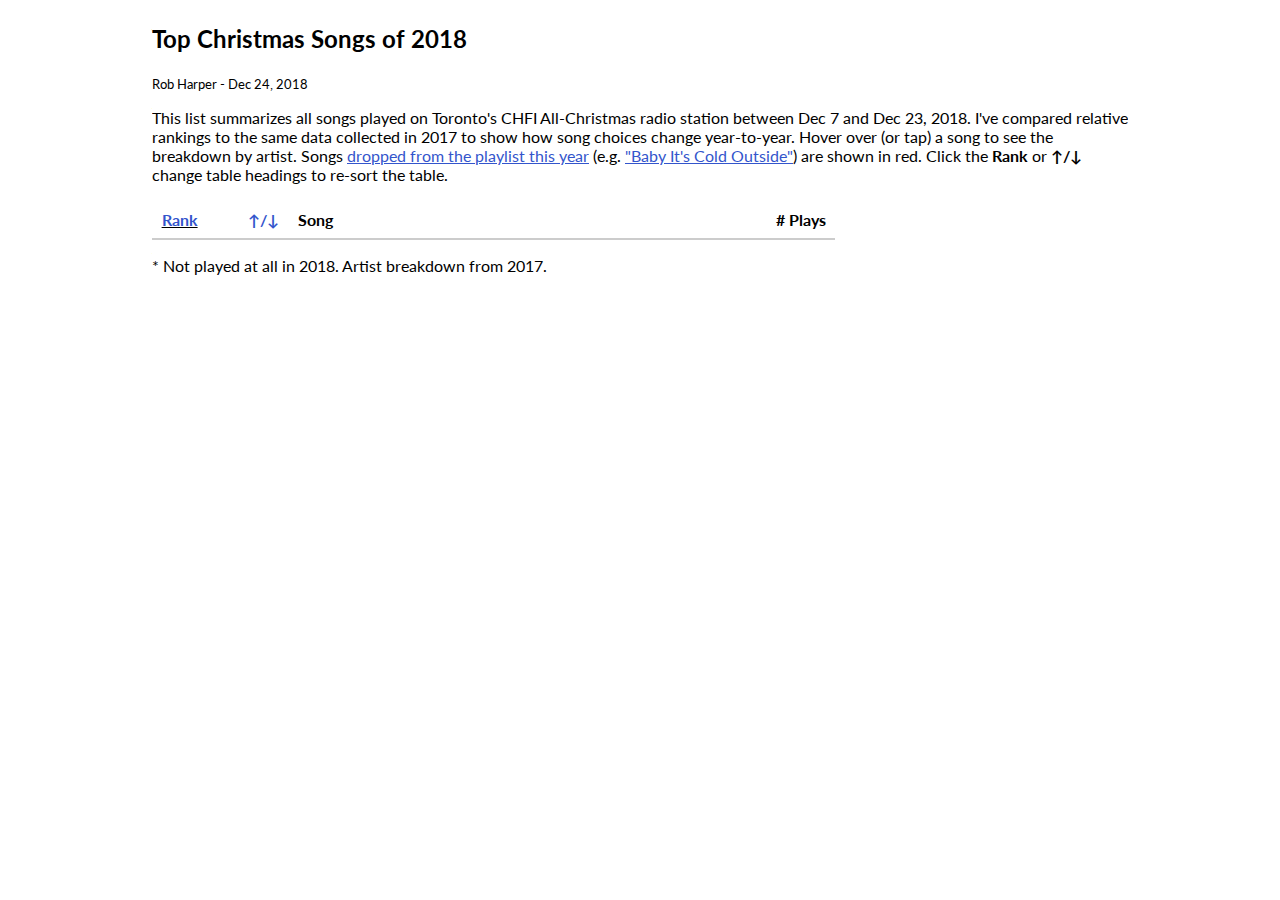
==== docs/index.html @ 75be147c "og" ====
<!DOCTYPE html>
<html>
<head>
    <meta http-equiv="content-type" content="text/html; charset=UTF-8">
    <meta name="viewport" content="width=device-width">
    <link rel='shortcut icon' type='image/x-icon' href='christmas.ico' />
    <link rel="shortcut icon" type="image/png" href="christmas.png"/>

    <title>Top Christmas Songs - 2018</title>
    <link href="https://fonts.googleapis.com/css?family=Lato" rel="stylesheet" />
    <link href="style.css" rel="stylesheet" />

    <meta property="og:title" content="Top Christmas Songs of 2018"/>
    <meta property="og:description" content="Ranking the top Christmas songs played on Toronto radio station CHFI in 2018 and how things have changed since 2017."/>
    <meta property="og:image" content="http://www.robharper.ca/xmas-songs-2018/hero.png"/>
    <meta property="og:url" content="http://www.robharper.ca/xmas-songs-2018/index.html"/>
    <meta property="og:type" content="website"/>
    <meta name="twitter:card" content="summary_large_image"/>
</head>
<body>
  <h2>Top Christmas Songs of 2018</h2>
  <small>Rob Harper - Dec 24, 2018</small>
  <p>This list summarizes all songs played on Toronto's CHFI All-Christmas radio station between Dec 7 and Dec 23, 2018.
    I've compared relative rankings to the same data collected in 2017 to show how song choices change year-to-year.
    Hover over (or tap) a song to see the breakdown by artist. Songs <a href="#Baby-It-s-Cold-Outside">dropped from the playlist this year</a> (e.g. 
    <a href="https://www.cbc.ca/news/entertainment/canadian-radio-stations-baby-it-s-cold-outside-1.4931867">"Baby It's Cold Outside"</a>)
    are shown in red. Click the <strong>Rank</strong> or <strong>&uarr;/&darr;</strong> change table headings to re-sort the table.</p>
  <div id="top-list">
    <table id="changes-table">
      <thead>
        <th class="rank selected"><a href="#">Rank</a></th>
        <th class="song-rank-change"><a href="#">&uarr;/&darr;</a></th>
        <th class="song-name" colspan=2>Song</th>
        <th class="play-count"># Plays</th>
      </thead>
      <tbody>

      </tbody>
    </table>
    <div id="changes-details">
      <table>

      </table>
    </div>    
    <p>* Not played at all in 2018. Artist breakdown from 2017.</p>
  </div>
  
  <svg aria-hidden="true" style="position: absolute; width: 0; height: 0; overflow: hidden;" version="1.1" xmlns="http://www.w3.org/2000/svg" xmlns:xlink="http://www.w3.org/1999/xlink">
    <defs>
      <symbol id="icon-arrow-up" viewBox="0 0 32 32">
        <title>arrow-up</title>
        <path d="M16 1l-15 15h9v16h12v-16h9z"></path>
      </symbol>
      <symbol id="icon-arrow-down" viewBox="0 0 32 32">
        <title>arrow-down</title>
        <path d="M16 31l15-15h-9v-16h-12v16h-9z"></path>
      </symbol>
    </defs>
  </svg>

  <script src="https://d3js.org/d3.v5.min.js"></script>
<script>
var data = [
{"count_2017": null, "artists_2018": [["Corey Hart", 13]], "song_title": "Another December", "count_2018": 13, "artists_2017": null, "rank_change": 1000, "rank_2018": 96, "rank_2017": null},
{"count_2017": null, "artists_2018": [["Dean Martin", 3]], "song_title": "A Winter Romance", "count_2018": 3, "artists_2017": null, "rank_change": 1000, "rank_2018": 157, "rank_2017": null},
{"count_2017": null, "artists_2018": [["Suzie McNeil", 9]], "song_title": "Christmas Came Early", "count_2018": 9, "artists_2017": null, "rank_change": 1000, "rank_2018": 126, "rank_2017": null},
{"count_2017": null, "artists_2018": [["Serena Ryder", 13]], "song_title": "Christmas Kisses", "count_2018": 13, "artists_2017": null, "rank_change": 1000, "rank_2018": 97, "rank_2017": null},
{"count_2017": null, "artists_2018": [["Katy Perry", 9]], "song_title": "Cozy Little Christmas", "count_2018": 9, "artists_2017": null, "rank_change": 1000, "rank_2018": 127, "rank_2017": null},
{"count_2017": null, "artists_2018": [["Luther Vandross", 11]], "song_title": "Every Year, Every Christmas", "count_2018": 11, "artists_2017": null, "rank_change": 1000, "rank_2018": 113, "rank_2017": null},
{"count_2017": null, "artists_2018": [["Barenaked Ladies", 3]], "song_title": "Hanukkah, Oh Hanukkah", "count_2018": 3, "artists_2017": null, "rank_change": 1000, "rank_2018": 159, "rank_2017": null},
{"count_2017": null, "artists_2018": [["Matisyahu", 1]], "song_title": "Happy Hanukkah", "count_2018": 1, "artists_2017": null, "rank_change": 1000, "rank_2018": 173, "rank_2017": null},
{"count_2017": null, "artists_2018": [["Carpenters", 2]], "song_title": "Have Yourself  Merry Little Christmas", "count_2018": 2, "artists_2017": null, "rank_change": 1000, "rank_2018": 167, "rank_2017": null},
{"count_2017": null, "artists_2018": [["Pentatonix", 8]], "song_title": "Here Comes Santa Claus", "count_2018": 8, "artists_2017": null, "rank_change": 1000, "rank_2018": 134, "rank_2017": null},
{"count_2017": null, "artists_2018": [["Elijah Woods X Jamie Fine", 6]], "song_title": "It's Me & You (This Christmas)", "count_2018": 6, "artists_2017": null, "rank_change": 1000, "rank_2018": 147, "rank_2017": null},
{"count_2017": null, "artists_2018": [["Dean Martin", 1]], "song_title": "I've Got My Love to Keep Me Warm", "count_2018": 1, "artists_2017": null, "rank_change": 1000, "rank_2018": 174, "rank_2017": null},
{"count_2017": null, "artists_2018": [["Gayla Peevey", 3]], "song_title": "I Want a Hippopotamus for Christmas", "count_2018": 3, "artists_2017": null, "rank_change": 1000, "rank_2018": 160, "rank_2017": null},
{"count_2017": null, "artists_2018": [["Jessie J", 13]], "song_title": "Man with the Bag", "count_2018": 13, "artists_2017": null, "rank_change": 1000, "rank_2018": 100, "rank_2017": null},
{"count_2017": null, "artists_2018": [["Darlene Love", 8]], "song_title": "Marshmallow World", "count_2018": 8, "artists_2017": null, "rank_change": 1000, "rank_2018": 135, "rank_2017": null},
{"count_2017": null, "artists_2018": [["Harry Belafonte", 1]], "song_title": "Mary's Boy Child", "count_2018": 1, "artists_2017": null, "rank_change": 1000, "rank_2018": 175, "rank_2017": null},
{"count_2017": null, "artists_2018": [["Nikki Yanofsky", 8]], "song_title": "One Wish This Christmas", "count_2018": 8, "artists_2017": null, "rank_change": 1000, "rank_2018": 136, "rank_2017": null},
{"count_2017": null, "artists_2018": [["Roy Orbison", 2]], "song_title": "Pretty Paper", "count_2018": 2, "artists_2017": null, "rank_change": 1000, "rank_2018": 169, "rank_2017": null},
{"count_2017": null, "artists_2018": [["Mariah Carey", 3]], "song_title": "Santa Claus Is Comin' To Town", "count_2018": 3, "artists_2017": null, "rank_change": 1000, "rank_2018": 164, "rank_2017": null},
{"count_2017": null, "artists_2018": [["Adam Sandler", 2]], "song_title": "The Chanukah Song", "count_2018": 2, "artists_2017": null, "rank_change": 1000, "rank_2018": 170, "rank_2017": null},
{"count_2017": null, "artists_2018": [["Kenny Rogers & Dolly Parton", 2]], "song_title": "The Greatest Gift Of All", "count_2018": 2, "artists_2017": null, "rank_change": 1000, "rank_2018": 171, "rank_2017": null},
{"count_2017": 6, "artists_2018": [["Bob Seger", 24], ["Harry Simeone Chorale", 2]], "song_title": "The Little Drummer Boy", "count_2018": 26, "artists_2017": [["Bob Seger", 6]], "rank_change": 66, "rank_2018": 51, "rank_2017": 117},
{"count_2017": 2, "artists_2018": [["Perry Como", 13]], "song_title": "(There's No Place Like) Home for the Holidays", "count_2018": 13, "artists_2017": [["Perry Como", 2]], "rank_change": 55, "rank_2018": 104, "rank_2017": 159},
{"count_2017": 7, "artists_2018": [["Justin Bieber", 21]], "song_title": "Home This Christmas ", "count_2018": 21, "artists_2017": [["Justin Bieber", 7]], "rank_change": 38, "rank_2018": 65, "rank_2017": 103},
{"count_2017": 4, "artists_2018": [["Kelly Clarkson", 13]], "song_title": "My Grown Up Christmas List", "count_2018": 13, "artists_2017": [["Kelly Clarkson", 4]], "rank_change": 38, "rank_2018": 101, "rank_2017": 139},
{"count_2017": 8, "artists_2018": [["Jimmy Durante", 13], ["Michael Bubl\u00e9", 9], ["The Beach Boys", 1]], "song_title": "Frosty the Snowman", "count_2018": 23, "artists_2017": [["Michael Bubl\u00e9", 7], ["The Beach Boys", 1]], "rank_change": 37, "rank_2018": 55, "rank_2017": 92},
{"count_2017": 6, "artists_2018": [["Barenaked Ladies", 18]], "song_title": "It's Christmastime", "count_2018": 18, "artists_2017": [["Barenaked Ladies", 6]], "rank_change": 37, "rank_2018": 75, "rank_2017": 112},
{"count_2017": 10, "artists_2018": [["*NSYNC", 12], ["Ali & Theo", 12], ["Clay Aiken", 7]], "song_title": "The First Noel", "count_2018": 31, "artists_2017": [["*NSYNC", 6], ["Clay Aiken", 4]], "rank_change": 34, "rank_2018": 44, "rank_2017": 78},
{"count_2017": 8, "artists_2018": [["C\u00e9line Dion", 9], ["Kelly Clarkson", 13]], "song_title": "Christmas Eve", "count_2018": 22, "artists_2017": [["C\u00e9line Dion", 4], ["Kelly Clarkson", 4]], "rank_change": 32, "rank_2018": 57, "rank_2017": 89},
{"count_2017": 3, "artists_2018": [["Wilson Sisters (Carnie/Wendy)", 11]], "song_title": "Hey Santa", "count_2018": 11, "artists_2017": [["Wilson Sisters (Carnie/Wendy)", 3]], "rank_change": 32, "rank_2018": 114, "rank_2017": 146},
{"count_2017": 3, "artists_2018": [["Bob & Doug McKenzie", 11]], "song_title": "Twelve Days of Christmas", "count_2018": 11, "artists_2017": [["Bob & Doug McKenzie", 3]], "rank_change": 32, "rank_2018": 118, "rank_2017": 150},
{"count_2017": 6, "artists_2018": [["Kelly Clarkson", 15]], "song_title": "Underneath the Tree", "count_2018": 15, "artists_2017": [["Kelly Clarkson", 6]], "rank_change": 25, "rank_2018": 93, "rank_2017": 118},
{"count_2017": 16, "artists_2018": [["David Thibault", 19], ["Elvis Presley", 13], ["Florence K", 6], ["James Struthers", 13], ["Michael Bubl\u00e9", 3], ["Serena Ryder", 1]], "song_title": "Blue Christmas", "count_2018": 55, "artists_2017": [["David Thibault", 4], ["Elvis Presley", 3], ["Florence K.", 2], ["James Struthers", 6], ["Michael Bubl\u00e9", 1]], "rank_change": 24, "rank_2018": 23, "rank_2017": 47},
{"count_2017": 4, "artists_2018": [["Gloria Estefan", 11]], "song_title": "Christmas Through Your Eyes", "count_2018": 11, "artists_2017": [["Gloria Estefan", 4]], "rank_change": 24, "rank_2018": 111, "rank_2017": 135},
{"count_2017": 8, "artists_2018": [["*NSYNC", 10], ["Pentatonix", 9]], "song_title": "Merry Christmas, Happy Holidays", "count_2018": 19, "artists_2017": [["*NSYNC", 5], ["Pentatonix", 3]], "rank_change": 23, "rank_2018": 71, "rank_2017": 94},
{"count_2017": 1, "artists_2018": [["Amy Grant", 7]], "song_title": "Mister Santa", "count_2018": 7, "artists_2017": [["Amy Grant", 1]], "rank_change": 23, "rank_2018": 142, "rank_2017": 165},
{"count_2017": 5, "artists_2018": [["Barenaked Ladies & Sarah Mclachlan", 13]], "song_title": "God Rest Ye Merry Gentlemen", "count_2018": 13, "artists_2017": [["Barenaked Ladies & Sarah Mclachlan", 5]], "rank_change": 22, "rank_2018": 99, "rank_2017": 121},
{"count_2017": 12, "artists_2018": [["Ali Slaight & Theo Tams", 11], ["Hill Faith", 15], ["Pentatonix", 7]], "song_title": "Where Are You Christmas", "count_2018": 33, "artists_2017": [["Ali Slaight & Theo Tams", 6], ["Hill Faith", 6]], "rank_change": 22, "rank_2018": 39, "rank_2017": 61},
{"count_2017": 7, "artists_2018": [["Take Three", 17]], "song_title": "Home for Christmas", "count_2018": 17, "artists_2017": [["Take Three", 7]], "rank_change": 21, "rank_2018": 81, "rank_2017": 102},
{"count_2017": 9, "artists_2018": [["Honeymoon Suite", 21]], "song_title": "I Believe In Father Christmas", "count_2018": 21, "artists_2017": [["Honeymoon Suite", 9]], "rank_change": 18, "rank_2018": 66, "rank_2017": 84},
{"count_2017": 9, "artists_2018": [["Kim Stockwood", 21]], "song_title": "It's a Marshmallow World", "count_2018": 21, "artists_2017": [["Kim Stockwood", 9]], "rank_change": 18, "rank_2018": 67, "rank_2017": 85},
{"count_2017": 8, "artists_2018": [["Matt Dusk", 18]], "song_title": "Cool Yule", "count_2018": 18, "artists_2017": [["Matt Dusk", 8]], "rank_change": 17, "rank_2018": 73, "rank_2017": 90},
{"count_2017": 8, "artists_2018": [["Andrew Allen", 18]], "song_title": "Favorite Christmas Song", "count_2018": 18, "artists_2017": [["Andrew Allen", 8]], "rank_change": 17, "rank_2018": 74, "rank_2017": 91},
{"count_2017": 1, "artists_2018": [["Jann Arden", 6]], "song_title": "Make It Christmas Day", "count_2018": 6, "artists_2017": [["Jann Arden", 1]], "rank_change": 16, "rank_2018": 148, "rank_2017": 164},
{"count_2017": 7, "artists_2018": [["98 Degrees", 15]], "song_title": "This Gift", "count_2018": 15, "artists_2017": [["98 Degrees", 7]], "rank_change": 16, "rank_2018": 92, "rank_2017": 108},
{"count_2017": 8, "artists_2018": [["Tom Cochrane & Tara Maclean", 18]], "song_title": "Christmas All The Time", "count_2018": 18, "artists_2017": [["Tom Cochrane & Tara Maclean", 8]], "rank_change": 15, "rank_2018": 72, "rank_2017": 87},
{"count_2017": 14, "artists_2018": [["Adam Gregory", 12], ["Johnny Reid", 14], ["Walk Off The Earth", 12]], "song_title": "Little Drummer Boy", "count_2018": 38, "artists_2017": [["Adam Gregory", 6], ["Johnny Reid", 4], ["Walk Off The Earth", 4]], "rank_change": 15, "rank_2018": 37, "rank_2017": 52},
{"count_2017": 16, "artists_2018": [["Colbie Caillat", 12], ["Justin Bieber", 23], ["Nikki Yanofsky", 8]], "song_title": "Mistletoe", "count_2018": 43, "artists_2017": [["Colbie Caillat", 5], ["Justin Bieber", 11]], "rank_change": 15, "rank_2018": 33, "rank_2017": 48},
{"count_2017": 11, "artists_2018": [["The Tenors", 23]], "song_title": "Santa's Wish (Teach the World)", "count_2018": 23, "artists_2017": [["The Tenors", 11]], "rank_change": 14, "rank_2018": 56, "rank_2017": 70},
{"count_2017": 20, "artists_2018": [["John Mellencamp", 46], ["The Ronettes", 2]], "song_title": "I Saw Mommy Kissing Santa Claus", "count_2018": 48, "artists_2017": [["Jackson 5", 1], ["John Mellencamp", 19]], "rank_change": 12, "rank_2018": 26, "rank_2017": 38},
{"count_2017": 10, "artists_2018": [["Laurell", 21]], "song_title": "Wrapped Up In You", "count_2018": 21, "artists_2017": [["Laurell", 10]], "rank_change": 12, "rank_2018": 69, "rank_2017": 81},
{"count_2017": 7, "artists_2018": [["Autumn Hill", 14]], "song_title": "It Ain't Christmas", "count_2018": 14, "artists_2017": [["Autumn Hill", 7]], "rank_change": 11, "rank_2018": 94, "rank_2017": 105},
{"count_2017": 5, "artists_2018": [["Boney M.", 11]], "song_title": "Mary's Boy Child / Oh My Lord", "count_2018": 11, "artists_2017": [["Boney M.", 5]], "rank_change": 10, "rank_2018": 116, "rank_2017": 126},
{"count_2017": 48, "artists_2018": [["Amy Grant", 7], ["Carpenters", 4], ["Debbie Gibson", 11], ["Ella Fitzgerald", 3], ["Harry Connick, Jr.", 6], ["Johnny Mathis", 7], ["KT Tunstall", 2], ["Leroy Anderson", 22], ["Pentatonix", 7], ["Roch Voisine", 11], ["The Ronettes", 45]], "song_title": "Sleigh Ride", "count_2018": 125, "artists_2017": [["Amy Grant", 4], ["Carpenters", 1], ["Debbie Gibson", 3], ["Ella Fitzgerald", 3], ["Harry Connick, Jr.", 6], ["Johnny Mathis", 6], ["KT Tunstall", 2], ["Leroy Anderson", 11], ["Pentatonix", 6], ["Roch Voisine", 5], ["The Ronettes", 1]], "rank_change": 9, "rank_2018": 2, "rank_2017": 11},
{"count_2017": 12, "artists_2018": [["Darius Rucker", 11], ["Thurl Ravenscroft", 13]], "song_title": "You're a Mean One, Mr. Grinch", "count_2018": 24, "artists_2017": [["Darius Rucker", 10], ["Thurl Ravenscroft", 2]], "rank_change": 9, "rank_2018": 53, "rank_2017": 62},
{"count_2017": 20, "artists_2018": [["David Bowie & Bing Crosby", 44]], "song_title": "Peace on Earth / Little Drummer Boy", "count_2018": 44, "artists_2017": [["David Bowie & Bing Crosby", 20]], "rank_change": 8, "rank_2018": 31, "rank_2017": 39},
{"count_2017": 26, "artists_2018": [["Ali & Theo", 4], ["Frank Sinatra", 5], ["Jessie J", 9], ["Kelly Clarkson", 3], ["Suzie McNeil", 20], ["Take Three", 3], ["Tyler Shaw", 23]], "song_title": "Silent Night", "count_2018": 67, "artists_2017": [["Ali & Theo", 5], ["Kelly Clarkson", 1], ["Suzie McNeil", 9], ["Take Three", 2], ["Taylor Swift", 3], ["Tyler Shaw", 6]], "rank_change": 8, "rank_2018": 20, "rank_2017": 28},
{"count_2017": 5, "artists_2018": [["Leann Rimes & Aloe Blacc", 10]], "song_title": "The Spirit Of Christmas", "count_2018": 10, "artists_2017": [["Leann Rimes & Aloe Blacc", 5]], "rank_change": 8, "rank_2018": 124, "rank_2017": 132},
{"count_2017": 26, "artists_2018": [["John Legend", 12], ["Paul Young", 37], ["Stevie Wonder", 8], ["Train", 9]], "song_title": "What Christmas Means to Me ", "count_2018": 66, "artists_2017": [["Paul Young", 19], ["Train", 7]], "rank_change": 8, "rank_2018": 21, "rank_2017": 29},
{"count_2017": 5, "artists_2018": [["The Tenors W/Sarah Mclachlan", 10]], "song_title": "Wintersong", "count_2018": 10, "artists_2017": [["The Tenors W/Sarah Mclachlan", 5]], "rank_change": 8, "rank_2018": 125, "rank_2017": 133},
{"count_2017": 21, "artists_2018": [["Burl Ives", 44]], "song_title": "A Holly Jolly Christmas", "count_2018": 44, "artists_2017": [["Burl Ives", 21]], "rank_change": 7, "rank_2018": 29, "rank_2017": 36},
{"count_2017": 3, "artists_2018": [["*NSYNC", 7]], "song_title": "I Don't Wanna Spend One More Christmas Without You", "count_2018": 7, "artists_2017": [["*NSYNC", 3]], "rank_change": 7, "rank_2018": 140, "rank_2017": 147},
{"count_2017": 25, "artists_2018": [["Barenaked Ladies", 6], ["Carpenters", 2], ["David Foster", 41]], "song_title": "Carol of the Bells", "count_2018": 49, "artists_2017": [["Barenaked Ladies", 1], ["Carpenters", 4], ["David Foster", 20]], "rank_change": 6, "rank_2018": 24, "rank_2017": 30},
{"count_2017": 5, "artists_2018": [["Matt Dusk & Hawksley Workman", 10]], "song_title": "Peace On Earth / Little Drummer Boy Medley ", "count_2018": 10, "artists_2017": [["Matt Dusk & Hawksley Workman", 5]], "rank_change": 6, "rank_2018": 122, "rank_2017": 128},
{"count_2017": 24, "artists_2018": [["Paul Mccartney", 47]], "song_title": "Wonderful Christmastime", "count_2018": 47, "artists_2017": [["Paul Mccartney", 24]], "rank_change": 6, "rank_2018": 27, "rank_2017": 33},
{"count_2017": 10, "artists_2018": [["Roz Bell", 19]], "song_title": "Happy Holidays To You", "count_2018": 19, "artists_2017": [["Roz Bell", 10]], "rank_change": 5, "rank_2018": 70, "rank_2017": 75},
{"count_2017": 48, "artists_2018": [["Al Jarreau", 4], ["Carpenters", 4], ["Jann Arden", 13], ["Luther Vandross", 7], ["Matt Dusk", 5], ["Michael Buble", 2], ["Nat \"King\" Cole", 35], ["SEAL", 8], ["Sarah McLachlan", 12], ["Serena Ryder", 1], ["Sheryl Crow", 9]], "song_title": "The Christmas Song", "count_2018": 100, "artists_2017": [["Al Jarreau", 2], ["Carpenters", 2], ["Jann Arden", 4], ["Luther Vandross", 3], ["Matt Dusk", 1], ["Nat \"King\" Cole", 17], ["SEAL", 6], ["Sarah McLachlan", 4], ["Sheryl Crow", 8], ["Stevie Wonder", 1]], "rank_change": 5, "rank_2018": 7, "rank_2017": 12},
{"count_2017": 15, "artists_2018": [["Trans-Siberian Orchestra", 30]], "song_title": "Christmas Canon", "count_2018": 30, "artists_2017": [["Trans-Siberian Orchestra", 15]], "rank_change": 4, "rank_2018": 45, "rank_2017": 49},
{"count_2017": 15, "artists_2018": [["Blue Rodeo", 15], ["Robbie Robertson", 15]], "song_title": "Christmas Must Be Tonight", "count_2018": 30, "artists_2017": [["Blue Rodeo", 7], ["Robbie Robertson", 8]], "rank_change": 4, "rank_2018": 46, "rank_2017": 50},
{"count_2017": 6, "artists_2018": [["Glee Cast Version", 12]], "song_title": "Deck The Rooftop", "count_2018": 12, "artists_2017": [["Glee Cast Version", 6]], "rank_change": 4, "rank_2018": 106, "rank_2017": 110},
{"count_2017": 23, "artists_2018": [["Band Aid", 39], ["Barenaked Ladies", 5]], "song_title": "Do They Know It's Christmas?", "count_2018": 44, "artists_2017": [["Band Aid", 20], ["Barenaked Ladies", 3]], "rank_change": 4, "rank_2018": 30, "rank_2017": 34},
{"count_2017": 7, "artists_2018": [["Natalie Mcmaster & Alison Krauss", 13]], "song_title": "Get Me Through December", "count_2018": 13, "artists_2017": [["Natalie Mcmaster & Alison Krauss", 7]], "rank_change": 3, "rank_2018": 98, "rank_2017": 101},
{"count_2017": 14, "artists_2018": [["C\u00e9line Dion", 5], ["Jann Arden", 13], ["Miley Cyrus & Mark Ronson", 3], ["Shawn Hook & Serena Ryder", 8]], "song_title": "Happy Xmas (War Is Over)", "count_2018": 29, "artists_2017": [["C\u00e9line Dion", 2], ["Jann Arden", 5], ["Shawn Hook & Serena Ryder", 7]], "rank_change": 3, "rank_2018": 48, "rank_2017": 51},
{"count_2017": 31, "artists_2018": [["Jann Arden", 16], ["Lady Antebellum", 8], ["Martina McBride", 16], ["Roch Voisine", 14], ["Sarah McLachlan", 14], ["Stevie Wonder", 8]], "song_title": "Silver Bells", "count_2018": 76, "artists_2017": [["Jann Arden", 7], ["Lady Antebellum", 7], ["Martina McBride", 4], ["Roch Voisine", 4], ["Sarah McLachlan", 4], ["Stevie Wonder", 3], ["The Supremes", 2]], "rank_change": 3, "rank_2018": 17, "rank_2017": 20},
{"count_2017": 11, "artists_2018": [["Jacksoul", 21]], "song_title": "Can't Wait Til Christmas", "count_2018": 21, "artists_2017": [["Jacksoul", 11]], "rank_change": 2, "rank_2018": 62, "rank_2017": 64},
{"count_2017": 11, "artists_2018": [["Kenny Loggins", 14], ["LeAnn Rimes", 7]], "song_title": "Celebrate Me Home", "count_2018": 21, "artists_2017": [["Kenny Loggins", 8], ["LeAnn Rimes", 3]], "rank_change": 2, "rank_2018": 63, "rank_2017": 65},
{"count_2017": 12, "artists_2018": [["Mannheim Steamroller", 7], ["Nat \"King\" Cole", 9], ["Pentatonix", 7]], "song_title": "Deck the Halls", "count_2018": 23, "artists_2017": [["Mannheim Steamroller", 5], ["Pentatonix", 7]], "rank_change": 2, "rank_2018": 54, "rank_2017": 56},
{"count_2017": 5, "artists_2018": [["Matt Dusk", 10]], "song_title": "Happy Holiday", "count_2018": 10, "artists_2017": [["Matt Dusk", 5]], "rank_change": 2, "rank_2018": 120, "rank_2017": 122},
{"count_2017": 39, "artists_2018": [["Amy Grant", 7], ["Bobby Helms", 44], ["Hall & Oates", 30], ["Serena Ryder", 10]], "song_title": "Jingle Bell Rock", "count_2018": 91, "artists_2017": [["Amy Grant", 2], ["Bobby Helms", 23], ["Hall & Oates", 14]], "rank_change": 2, "rank_2018": 12, "rank_2017": 14},
{"count_2017": 39, "artists_2018": [["Ariana Grande", 12], ["Glee Cast Version", 6], ["Jesse Labelle", 12], ["Taylor Swift", 12], ["Victoria Duffield", 13], ["Wham!", 34]], "song_title": "Last Christmas", "count_2018": 89, "artists_2017": [["Ariana Grande", 4], ["Glee Cast Version", 5], ["Jesse Labelle", 9], ["Taylor Swift", 2], ["Victoria Duffield", 5], ["Wham!", 14]], "rank_change": 2, "rank_2018": 13, "rank_2017": 15},
{"count_2017": 53, "artists_2018": [["Aaron Neville", 7], ["Carly Rae Jepsen", 10], ["Dean Martin", 31], ["Frank Sinatra", 5], ["Gloria Estefan", 10], ["Harry Connick. Jr.", 8], ["Michael Buble", 2], ["Rankin, Heather, Cookie & Raylene", 16], ["SEAL", 14], ["Sarah McLachlan", 9], ["Serena Ryder", 1]], "song_title": "Let It Snow", "count_2018": 113, "artists_2017": [["Aaron Neville", 2], ["Boyz II Men", 1], ["Carly Rae Jepsen", 4], ["Frank Sinatra", 14], ["Gloria Estefan", 5], ["Harry Connick. Jr.", 5], ["Rankin, Heather, Cookie & Raylene", 11], ["SEAL", 2], ["Sarah McLachlan", 9]], "rank_change": 2, "rank_2018": 3, "rank_2017": 5},
{"count_2017": 37, "artists_2018": [["Aaron Neville", 5], ["Eagles", 46], ["John Legend", 6], ["Jon Bon Jovi", 8], ["Martina McBride", 13]], "song_title": "Please Come Home for Christmas", "count_2018": 78, "artists_2017": [["Aaron Neville", 5], ["Bon Jovi", 5], ["Eagles", 24], ["Martina McBride", 3]], "rank_change": 2, "rank_2018": 15, "rank_2017": 17},
{"count_2017": 14, "artists_2018": [["Bryan Adams", 18], ["Sheryl Crow", 6]], "song_title": "Run Rudolph Run", "count_2018": 24, "artists_2017": [["Bryan Adams", 10], ["Sheryl Crow", 4]], "rank_change": 2, "rank_2018": 52, "rank_2017": 54},
{"count_2017": 10, "artists_2018": [["Aselin Debison", 18]], "song_title": "The Gift", "count_2018": 18, "artists_2017": [["Aselin Debison", 10]], "rank_change": 2, "rank_2018": 77, "rank_2017": 79},
{"count_2017": 49, "artists_2018": [["Anne Murray", 7], ["Bing Crosby", 41], ["Gwen Stefani", 12], ["Jessie J", 3], ["Josh Groban", 11], ["Lara Fabian", 6], ["Michael Buble Ft Shania Twain", 8], ["Roch Voisine", 3], ["Serena Ryder", 3], ["Tony Bennett", 6]], "song_title": "White Christmas", "count_2018": 100, "artists_2017": [["Anne Murray", 4], ["Bing Crosby", 18], ["Destiny's Child", 2], ["Gwen Stefani", 3], ["Josh Groban", 3], ["Lara Fabian", 5], ["Michael Buble Ft Shania Twain", 6], ["Roch Voisine", 3], ["Tony Bennett", 5]], "rank_change": 2, "rank_2018": 8, "rank_2017": 10},
{"count_2017": 5, "artists_2018": [["Payolas", 10]], "song_title": "Christmas Is Coming", "count_2018": 10, "artists_2017": [["Payolas", 5]], "rank_change": 1, "rank_2018": 119, "rank_2017": 120},
{"count_2017": 23, "artists_2018": [["Carpenters", 41]], "song_title": "Home For The Holidays", "count_2018": 41, "artists_2017": [["Carpenters", 23]], "rank_change": 1, "rank_2018": 34, "rank_2017": 35},
{"count_2017": 2, "artists_2018": [["Mariah Carey", 5]], "song_title": "Miss You Most (At Christmas Time)", "count_2018": 5, "artists_2017": [["Mariah Carey", 2]], "rank_change": 0, "rank_2018": 153, "rank_2017": 153},
{"count_2017": 8, "artists_2018": [["Britney Spears", 14]], "song_title": "My Only Wish (This Year)", "count_2018": 14, "artists_2017": [["Britney Spears", 8]], "rank_change": 0, "rank_2018": 95, "rank_2017": 95},
{"count_2017": 18, "artists_2018": [["Robert Downey Jr.", 18], ["Sarah McLachlan", 13]], "song_title": "River", "count_2018": 31, "artists_2017": [["Robert Downey Jr.", 9], ["Sarah McLachlan", 9]], "rank_change": 0, "rank_2018": 42, "rank_2017": 42},
{"count_2017": 36, "artists_2018": [["Amy Grant", 4], ["Brenda Lee", 47], ["Jessie J", 10], ["LeAnn Rimes", 7]], "song_title": "Rockin' Around the Christmas Tree", "count_2018": 68, "artists_2017": [["Amy Grant", 4], ["Brenda Lee", 24], ["Jessica Simpson", 4], ["LeAnn Rimes", 4]], "rank_change": 0, "rank_2018": 18, "rank_2017": 18},
{"count_2017": 7, "artists_2018": [["Ariana Grande", 12]], "song_title": "Santa Tell Me", "count_2018": 12, "artists_2017": [["Ariana Grande", 7]], "rank_change": 0, "rank_2018": 107, "rank_2017": 107},
{"count_2017": 18, "artists_2018": [["Elton John", 31]], "song_title": "Step Into Christmas", "count_2018": 31, "artists_2017": [["Elton John", 18]], "rank_change": 0, "rank_2018": 43, "rank_2017": 43},
{"count_2017": 5, "artists_2018": [["Jon Anderson", 9]], "song_title": "The Holly And The Ivy", "count_2018": 9, "artists_2017": [["Jon Anderson", 5]], "rank_change": 0, "rank_2018": 131, "rank_2017": 131},
{"count_2017": 68, "artists_2018": [["Air Supply", 3], ["Amy Grant", 5], ["Aretha Franklin", 1], ["Dean Martin", 3], ["Eurythmics", 41], ["Gwen Stefani", 9], ["John Legend", 3], ["Leona Lewis", 7], ["Matt Dusk", 6], ["Michael Buble", 2], ["Roch Voisine", 2], ["Sarah McLachlan", 5], ["Shaye", 8], ["Take Three", 4], ["Tony Bennett", 31]], "song_title": "Winter Wonderland", "count_2018": 130, "artists_2017": [["Air Supply", 3], ["Amy Grant", 3], ["Aretha Franklin", 2], ["Dean Martin", 3], ["Eurythmics", 19], ["John Legend", 4], ["Leona Lewis", 3], ["Matt Dusk", 2], ["Michael Buble", 4], ["Roch Voisine", 2], ["Sarah McLachlan", 4], ["Shaye", 3], ["Take Three", 1], ["Tony Bennett", 15]], "rank_change": 0, "rank_2018": 1, "rank_2017": 1},
{"count_2017": 58, "artists_2018": [["Andee", 5], ["Lady Antebellum", 7], ["Leona Lewis", 8], ["Mariah Carey", 46], ["Melissa Etheridge", 9], ["Michael Bubl\u00e9", 2], ["U2", 33]], "song_title": "Christmas (Baby Please Come Home)", "count_2018": 110, "artists_2017": [["Andee", 4], ["Lady Antebellum", 5], ["Leona Lewis", 5], ["Mariah Carey", 21], ["Melissa Etheridge", 2], ["Michael Bubl\u00e9", 2], ["U2", 19]], "rank_change": -1, "rank_2018": 4, "rank_2017": 3},
{"count_2017": 12, "artists_2018": [["Tyler Shaw", 22]], "song_title": "It's Christmas", "count_2018": 22, "artists_2017": [["Tyler Shaw", 12]], "rank_change": -1, "rank_2018": 59, "rank_2017": 58},
{"count_2017": 58, "artists_2018": [["Bruce Springsteen", 8], ["Frank Sinatra & Cyndi Lauper", 42], ["Gwen Stefani", 7], ["James Taylor", 4], ["Jessie J", 9], ["Michael Bubl\u00e9", 2], ["Pentatonix", 5], ["The Pointer Sisters", 31]], "song_title": "Santa Claus Is Coming to Town", "count_2018": 108, "artists_2017": [["Bruce Springsteen", 6], ["Frank Sinatra & Cyndi Lauper", 21], ["James Taylor", 4], ["Mariah Carey", 4], ["Pentatonix", 6], ["The Pointer Sisters", 17]], "rank_change": -1, "rank_2018": 5, "rank_2017": 4},
{"count_2017": 3, "artists_2018": [["Sarah McLachlan", 6]], "song_title": "Song for a Winter's Night", "count_2018": 6, "artists_2017": [["Sarah McLachlan", 3]], "rank_change": -1, "rank_2018": 150, "rank_2017": 149},
{"count_2017": 7, "artists_2018": [["Gwen Stefani", 12]], "song_title": "You Make It Feel Like Christmas ", "count_2018": 12, "artists_2017": [["Gwen Stefani", 7]], "rank_change": -1, "rank_2018": 110, "rank_2017": 109},
{"count_2017": 4, "artists_2018": [["Barenaked Ladies & Michael Buble", 7]], "song_title": "Elf's Lament", "count_2018": 7, "artists_2017": [["Barenaked Ladies & Michael Buble", 4]], "rank_change": -2, "rank_2018": 138, "rank_2017": 136},
{"count_2017": 4, "artists_2018": [["Pentatonix", 7]], "song_title": "Hallelujah", "count_2018": 7, "artists_2017": [["Pentatonix", 4]], "rank_change": -2, "rank_2018": 139, "rank_2017": 137},
{"count_2017": 17, "artists_2018": [["Andy Williams", 29]], "song_title": "Happy Holidays / It's the Holiday Season (Live)", "count_2018": 29, "artists_2017": [["Andy Williams", 17]], "rank_change": -2, "rank_2018": 47, "rank_2017": 45},
{"count_2017": 51, "artists_2018": [["Bing Crosby", 14], ["Jann Arden", 14], ["Johnny Mathis", 13], ["Michael Bubl\u00e9", 45], ["Pentatonix", 6], ["Perry Como", 4]], "song_title": "It's Beginning To Look A Lot Like Christmas", "count_2018": 96, "artists_2017": [["Bing Crosby", 20], ["Jann Arden", 6], ["Johnny Mathis", 6], ["Michael Bubl\u00e9", 17], ["Noah Cyrus", 2]], "rank_change": -2, "rank_2018": 9, "rank_2017": 7},
{"count_2017": 28, "artists_2018": [["Frank Sinatra", 5], ["Glee Cast Version", 15], ["Gwen Stefani", 8], ["Michael Buble Ft Puppini Sisters", 11], ["Peggy Lee", 10]], "song_title": "Jingle Bells", "count_2018": 49, "artists_2017": [["Frank Sinatra", 5], ["Glee Cast Version", 6], ["Gwen Stefani", 8], ["Michael Buble Ft Puppini Sisters", 4], ["Peggy Lee", 5]], "rank_change": -2, "rank_2018": 25, "rank_2017": 23},
{"count_2017": 37, "artists_2018": [["Lady Antebellum", 8], ["Mariah Carey", 42], ["Michael Bubl\u00e9", 8], ["Vince Vance And The Valiants", 9]], "song_title": "All I Want for Christmas Is You", "count_2018": 67, "artists_2017": [["Lady Antebellum", 4], ["Mariah Carey", 24], ["Michael Bubl\u00e9", 4], ["Vince Vance And The Valiants", 5]], "rank_change": -3, "rank_2018": 19, "rank_2017": 16},
{"count_2017": 12, "artists_2018": [["Bryan Adams", 22]], "song_title": "Christmas Time", "count_2018": 22, "artists_2017": [["Bryan Adams", 12]], "rank_change": -3, "rank_2018": 58, "rank_2017": 55},
{"count_2017": 20, "artists_2018": [["Andy Williams", 7], ["Carrie Underwood", 12], ["Darius Rucker", 10], ["Mannheim Steamroller", 3]], "song_title": "Hark! The Herald Angels Sing", "count_2018": 32, "artists_2017": [["Andy Williams", 3], ["Carrie Underwood", 8], ["Darius Rucker", 5], ["Mannheim Steamroller", 4]], "rank_change": -3, "rank_2018": 40, "rank_2017": 37},
{"count_2017": 51, "artists_2018": [["Amy Grant", 6], ["Andy Williams", 40], ["Jann Arden", 12], ["Johnny Mathis", 27], ["Matt Dusk", 7]], "song_title": "It's the Most Wonderful Time of the Year", "count_2018": 92, "artists_2017": [["Amy Grant", 6], ["Andy Williams", 21], ["Jann Arden", 5], ["Johnny Mathis", 17], ["Matt Dusk", 2]], "rank_change": -3, "rank_2018": 11, "rank_2017": 8},
{"count_2017": 42, "artists_2018": [["Gene Autry", 34], ["Harry Connick. Jr.", 12], ["Mary J Blige", 4], ["Mary J. Blige", 7], ["Supremes", 3], ["Tony Bennett", 8], ["Wilson Sisters", 9]], "song_title": "Rudolph the Red Nosed Reindeer", "count_2018": 77, "artists_2017": [["Gene Autry", 15], ["Harry Connick. Jr.", 9], ["Kacey Musgraves", 2], ["Mary J Blige", 3], ["Supremes", 1], ["Tony Bennett", 5], ["Wilson Sisters", 7]], "rank_change": -3, "rank_2018": 16, "rank_2017": 13},
{"count_2017": 35, "artists_2018": [["Christina Aguilera", 10], ["Gloria Estefan", 10], ["Lady Antebellum", 9], ["Mary J. Blige", 9], ["Seal", 10], ["Train", 8]], "song_title": "This Christmas", "count_2018": 56, "artists_2017": [["Christina Aguilera", 4], ["Gloria Estefan", 6], ["Lady Antebellum", 7], ["Mary J. Blige", 4], ["Seal", 8], ["Train", 6]], "rank_change": -3, "rank_2018": 22, "rank_2017": 19},
{"count_2017": 24, "artists_2018": [["LeAnn Rimes", 8], ["Meaghan Smith", 17], ["Shawn Colvin", 9], ["Vince Guaraldi Trio", 5]], "song_title": "Christmas Time Is Here", "count_2018": 39, "artists_2017": [["LeAnn Rimes", 7], ["Meaghan Smith", 9], ["Shawn Colvin", 5], ["Vince Guaraldi Trio", 3]], "rank_change": -4, "rank_2018": 36, "rank_2017": 32},
{"count_2017": 51, "artists_2018": [["Ali Slaight & Theo Tams", 11], ["Bing Crosby", 1], ["Idina Menzel", 14], ["Jordin Sparks", 8], ["Matt Dusk", 14], ["Whitney Houston", 44]], "song_title": "Do You Hear What I Hear", "count_2018": 92, "artists_2017": [["Ali Slaight & Theo Tams", 6], ["Bing Crosby", 2], ["Idina Menzel", 6], ["Jordin Sparks", 2], ["Matt Dusk", 8], ["Whitney Houston", 27]], "rank_change": -4, "rank_2018": 10, "rank_2017": 6},
{"count_2017": 62, "artists_2018": [["Ali Slaight & Theo Tams", 7], ["Amanda Stott", 5], ["Amy Grant", 1], ["Barbara Streisand", 4], ["Blue Rodeo", 12], ["Christina Aguilera", 9], ["Colbie Caillat", 9], ["David Archuleta", 8], ["Frank Sinatra", 3], ["James Taylor", 5], ["John Legend", 8], ["Kenny Loggins", 4], ["Luther Vandross", 4], ["Matt Dusk", 2], ["Sam Smith", 7], ["The Tenors", 4], ["Train", 4], ["Victoria Duffield", 5]], "song_title": "Have Yourself A Merry Little Christmas", "count_2018": 101, "artists_2017": [["Ali Slaight & Theo Tams", 8], ["Amanda Stott", 3], ["Amy Grant", 2], ["Blue Rodeo", 7], ["Carpenters", 1], ["Christina Aguilera", 2], ["Colbie Caillat", 4], ["David Archuleta", 3], ["Frank Sinatra", 5], ["James Taylor", 3], ["Kenny Loggins", 1], ["Matt Dusk", 1], ["Michael Bubl\u00e9", 2], ["Sam Smith", 6], ["The Tenors", 4], ["Train", 5], ["Victoria Duffield", 5]], "rank_change": -4, "rank_2018": 6, "rank_2017": 2},
{"count_2017": 4, "artists_2018": [["Dean Martin", 7]], "song_title": "The Christmas Blues", "count_2018": 7, "artists_2017": [["Dean Martin", 4]], "rank_change": -4, "rank_2018": 145, "rank_2017": 141},
{"count_2017": 26, "artists_2018": [["Mcmaster & James", 22], ["Partland Brothers", 21]], "song_title": "Christmas Day", "count_2018": 43, "artists_2017": [["Mcmaster & James", 11], ["Partland Brothers", 15]], "rank_change": -5, "rank_2018": 32, "rank_2017": 27},
{"count_2017": 49, "artists_2018": [["Adam Gregory", 13], ["Ali & Theo", 9], ["Amy Grant", 4], ["Bing Crosby", 5], ["Carpenters", 2], ["Darius Rucker", 7], ["Frank Sinatra", 7], ["Joee", 11], ["Jordan Smith", 4], ["Serena Ryder", 14], ["Sheryl Crow", 6], ["The Tenors", 4]], "song_title": "I'll Be Home For Christmas", "count_2018": 86, "artists_2017": [["Adam Gregory", 6], ["Ali & Theo", 9], ["Amy Grant", 3], ["Bing Crosby", 3], ["Darius Rucker", 4], ["Frank Sinatra", 3], ["Joee", 7], ["Jordan Smith", 3], ["Sheryl Crow", 5], ["The Tenors", 6]], "rank_change": -5, "rank_2018": 14, "rank_2017": 9},
{"count_2017": 10, "artists_2018": [["Josh Groban", 17]], "song_title": "Believe", "count_2018": 17, "artists_2017": [["Josh Groban", 10]], "rank_change": -6, "rank_2018": 78, "rank_2017": 72},
{"count_2017": 10, "artists_2018": [["Serena Ryder", 17]], "song_title": "Calling to Say", "count_2018": 17, "artists_2017": [["Serena Ryder", 10]], "rank_change": -6, "rank_2018": 79, "rank_2017": 73},
{"count_2017": 28, "artists_2018": [["Jos\u00e9 Feliciano", 46]], "song_title": "Feliz Navidad", "count_2018": 46, "artists_2017": [["Jos\u00e9 Feliciano", 28]], "rank_change": -6, "rank_2018": 28, "rank_2017": 22},
{"count_2017": 8, "artists_2018": [["Leona Lewis", 13]], "song_title": "One More Sleep", "count_2018": 13, "artists_2017": [["Leona Lewis", 8]], "rank_change": -6, "rank_2018": 102, "rank_2017": 96},
{"count_2017": 9, "artists_2018": [["Rob Thomas", 15]], "song_title": "A New York Christmas", "count_2018": 15, "artists_2017": [["Rob Thomas", 9]], "rank_change": -7, "rank_2018": 89, "rank_2017": 82},
{"count_2017": 9, "artists_2018": [["Amy Sky", 15]], "song_title": "Angels In the Snow", "count_2018": 15, "artists_2017": [["Amy Sky", 9]], "rank_change": -7, "rank_2018": 90, "rank_2017": 83},
{"count_2017": 2, "artists_2018": [["Roch Voisine", 3]], "song_title": "Christmas Is Calling", "count_2018": 3, "artists_2017": [["Roch Voisine", 2]], "rank_change": -7, "rank_2018": 158, "rank_2017": 151},
{"count_2017": 14, "artists_2018": [["Bruce Springsteen", 10], ["Sheryl Crow", 12]], "song_title": "Merry Christmas Baby", "count_2018": 22, "artists_2017": [["Bruce Springsteen", 8], ["Sheryl Crow", 6]], "rank_change": -7, "rank_2018": 60, "rank_2017": 53},
{"count_2017": 25, "artists_2018": [["Eartha Kitt", 7], ["Madonna", 27], ["Michael Bubl\u00e9", 4]], "song_title": "Santa Baby", "count_2018": 38, "artists_2017": [["Eartha Kitt", 7], ["Madonna", 12], ["Michael Bubl\u00e9", 2], ["Taylor Swift", 4]], "rank_change": -7, "rank_2018": 38, "rank_2017": 31},
{"count_2017": 6, "artists_2018": [["Kelly Clarkson", 10]], "song_title": "Run Run Rudolph", "count_2018": 10, "artists_2017": [["Kelly Clarkson", 6]], "rank_change": -8, "rank_2018": 123, "rank_2017": 115},
{"count_2017": 10, "artists_2018": [["Newschool", 16]], "song_title": "The Sweetest Christmas", "count_2018": 16, "artists_2017": [["Newschool", 10]], "rank_change": -8, "rank_2018": 88, "rank_2017": 80},
{"count_2017": 3, "artists_2018": [["Sarah Mclachlan", 4]], "song_title": "Find Your Voice", "count_2018": 4, "artists_2017": [["Sarah Mclachlan", 3]], "rank_change": -9, "rank_2018": 154, "rank_2017": 145},
{"count_2017": 2, "artists_2018": [["Ali & Theo", 3]], "song_title": "O Come O Come Emmanuel", "count_2018": 3, "artists_2017": [["Ali & Theo", 2]], "rank_change": -9, "rank_2018": 163, "rank_2017": 154},
{"count_2017": 19, "artists_2018": [["Pentatonix", 4], ["Rascal Flatts", 12], ["Train", 11]], "song_title": "Joy to the World", "count_2018": 27, "artists_2017": [["Pentatonix", 4], ["Rascal Flatts", 7], ["Train", 8]], "rank_change": -10, "rank_2018": 50, "rank_2017": 40},
{"count_2017": 1, "artists_2018": [["Frank Sinatra", 1]], "song_title": "Mistletoe and Holly", "count_2018": 1, "artists_2017": [["Frank Sinatra", 1]], "rank_change": -10, "rank_2018": 176, "rank_2017": 166},
{"count_2017": 1, "artists_2018": [["Supremes", 1]], "song_title": "My Favourite Things", "count_2018": 1, "artists_2017": [["Supremes", 1]], "rank_change": -10, "rank_2018": 177, "rank_2017": 167},
{"count_2017": 10, "artists_2018": [["Natasha Bedingfield", 4], ["Train", 12]], "song_title": "Shake Up Christmas", "count_2018": 16, "artists_2017": [["Natasha Bedingfield", 3], ["Train", 7]], "rank_change": -10, "rank_2018": 87, "rank_2017": 77},
{"count_2017": 28, "artists_2018": [["LeAnn Rimes", 11], ["Mary J. Blige", 11], ["Rascal Flatts", 11], ["Stevie Wonder", 8]], "song_title": "Someday at Christmas", "count_2018": 41, "artists_2017": [["LeAnn Rimes", 4], ["Mary J. Blige", 5], ["Rascal Flatts", 5], ["Stevie Wonder", 14]], "rank_change": -11, "rank_2018": 35, "rank_2017": 24},
{"count_2017": 8, "artists_2018": [["NewSong", 12]], "song_title": "The Christmas Shoes", "count_2018": 12, "artists_2017": [["NewSong", 8]], "rank_change": -11, "rank_2018": 108, "rank_2017": 97},
{"count_2017": 8, "artists_2018": [["Christina Aguilera", 12]], "song_title": "These Are the Special Times", "count_2018": 12, "artists_2017": [["Christina Aguilera", 8]], "rank_change": -11, "rank_2018": 109, "rank_2017": 98},
{"count_2017": 4, "artists_2018": [["Trans-Siberian Orchestra", 6]], "song_title": "Christmas Eve (Sarajevo 12/24)", "count_2018": 6, "artists_2017": [["Trans-Siberian Orchestra", 4]], "rank_change": -12, "rank_2018": 146, "rank_2017": 134},
{"count_2017": 2, "artists_2018": [["Vince Guaraldi", 2]], "song_title": "O Tannenbaum", "count_2018": 2, "artists_2017": [["Vince Guaraldi", 2]], "rank_change": -12, "rank_2018": 168, "rank_2017": 156},
{"count_2017": 6, "artists_2018": [["The Tenors", 9]], "song_title": "When We Are Together", "count_2018": 9, "artists_2017": [["The Tenors", 6]], "rank_change": -13, "rank_2018": 132, "rank_2017": 119},
{"count_2017": 11, "artists_2018": [["Carly Rae Jepsen", 17]], "song_title": "Mittens", "count_2018": 17, "artists_2017": [["Carly Rae Jepsen", 11]], "rank_change": -14, "rank_2018": 83, "rank_2017": 69},
{"count_2017": 3, "artists_2018": [["Roch Voisine", 3]], "song_title": "O Christmas Tree", "count_2018": 3, "artists_2017": [["Roch Voisine", 3]], "rank_change": -14, "rank_2018": 162, "rank_2017": 148},
{"count_2017": 16, "artists_2018": [["Ali Slaight & Theo Tams", 10], ["Pretenders", 11]], "song_title": "2000 Miles", "count_2018": 21, "artists_2017": [["Ali Slaight & Theo Tams", 10], ["Pretenders", 6]], "rank_change": -15, "rank_2018": 61, "rank_2017": 46},
{"count_2017": 27, "artists_2018": [["The Beach Boys", 31]], "song_title": "Little Saint Nick", "count_2018": 31, "artists_2017": [["The Beach Boys", 27]], "rank_change": -15, "rank_2018": 41, "rank_2017": 26},
{"count_2017": 5, "artists_2018": [["Pentatonix", 7]], "song_title": "That's Christmas To Me", "count_2018": 7, "artists_2017": [["Pentatonix", 5]], "rank_change": -15, "rank_2018": 144, "rank_2017": 129},
{"count_2017": 12, "artists_2018": [["Andrew Allen", 18]], "song_title": "I Wanna Be Your Christmas", "count_2018": 18, "artists_2017": [["Andrew Allen", 12]], "rank_change": -16, "rank_2018": 76, "rank_2017": 60},
{"count_2017": 6, "artists_2018": [["Ali & Theo", 1], ["C\u00e9line Dion", 1], ["Josh Groban", 3], ["Nat \"King\" Cole", 4]], "song_title": "O Holy Night", "count_2018": 9, "artists_2017": [["Ali & Theo", 2], ["Josh Groban", 1], ["Nat \"King\" Cole", 3]], "rank_change": -17, "rank_2018": 130, "rank_2017": 113},
{"count_2017": 5, "artists_2018": [["Jordan Smith", 7]], "song_title": "It Came Upon A Midnight Clear", "count_2018": 7, "artists_2017": [["Jordan Smith", 5]], "rank_change": -18, "rank_2018": 141, "rank_2017": 123},
{"count_2017": 8, "artists_2018": [["Suzie McNeil", 11]], "song_title": "This Is Christmas", "count_2018": 11, "artists_2017": [["Suzie McNeil", 8]], "rank_change": -18, "rank_2018": 117, "rank_2017": 99},
{"count_2017": 8, "artists_2018": [["Tom Petty & The Heartbreakers", 12]], "song_title": "Christmas All Over Again", "count_2018": 12, "artists_2017": [["Tom Petty & The Heartbreakers", 8]], "rank_change": -19, "rank_2018": 105, "rank_2017": 86},
{"count_2017": 11, "artists_2018": [["Faith Hill", 9], ["Michael Bubl\u00e9", 7]], "song_title": "Holly Jolly Christmas", "count_2018": 16, "artists_2017": [["Faith Hill", 8], ["Michael Bubl\u00e9", 3]], "rank_change": -19, "rank_2018": 85, "rank_2017": 66},
{"count_2017": 11, "artists_2018": [["Justin Hines", 16]], "song_title": "How I Love This Time", "count_2018": 16, "artists_2017": [["Justin Hines", 11]], "rank_change": -19, "rank_2018": 86, "rank_2017": 67},
{"count_2017": 17, "artists_2018": [["Amy Grant", 8], ["David Foster & Natalie Cole", 8], ["Michael Buble", 5]], "song_title": "Grown-Up Christmas List", "count_2018": 21, "artists_2017": [["Amy Grant", 4], ["David Foster & Natalie Cole", 8], ["Michael Buble", 5]], "rank_change": -20, "rank_2018": 64, "rank_2017": 44},
{"count_2017": 11, "artists_2018": [["Aselin Debison", 16]], "song_title": "As Long As There's Christmas", "count_2018": 16, "artists_2017": [["Aselin Debison", 11]], "rank_change": -21, "rank_2018": 84, "rank_2017": 63},
{"count_2017": 2, "artists_2018": [["Royal Guardsmen", 1]], "song_title": "Snoopy vs. The Red Baron", "count_2018": 1, "artists_2017": [["Royal Guardsmen", 2]], "rank_change": -21, "rank_2018": 178, "rank_2017": 157},
{"count_2017": 6, "artists_2018": [["Sarah Mclachlan", 8]], "song_title": "Happy Xmas", "count_2018": 8, "artists_2017": [["Sarah Mclachlan", 6]], "rank_change": -22, "rank_2018": 133, "rank_2017": 111},
{"count_2017": 8, "artists_2018": [["Bon Jovi", 11]], "song_title": "I Wish Everyday Could Be like Christmas", "count_2018": 11, "artists_2017": [["Bon Jovi", 8]], "rank_change": -22, "rank_2018": 115, "rank_2017": 93},
{"count_2017": 5, "artists_2018": [["Mariah Carey", 6]], "song_title": "Oh Santa!", "count_2018": 6, "artists_2017": [["Mariah Carey", 5]], "rank_change": -22, "rank_2018": 149, "rank_2017": 127},
{"count_2017": 3, "artists_2018": [["Darlene Love", 2]], "song_title": "A Marshmellow World", "count_2018": 2, "artists_2017": [["Darlene Love", 3]], "rank_change": -23, "rank_2018": 166, "rank_2017": 143},
{"count_2017": 12, "artists_2018": [["Barenaked Ladies", 17]], "song_title": "Green Christmas", "count_2018": 17, "artists_2017": [["Barenaked Ladies", 12]], "rank_change": -23, "rank_2018": 80, "rank_2017": 57},
{"count_2017": 12, "artists_2018": [["Emma-Lee", 17]], "song_title": "It Won't Be Christmas", "count_2018": 17, "artists_2017": [["Emma-Lee", 12]], "rank_change": -23, "rank_2018": 82, "rank_2017": 59},
{"count_2017": 4, "artists_2018": [["The Tenors", 3]], "song_title": "Mary Did You Know", "count_2018": 3, "artists_2017": [["The Tenors", 4]], "rank_change": -23, "rank_2018": 161, "rank_2017": 138},
{"count_2017": 11, "artists_2018": [["Bing Crosby", 1], ["Jimmy Buffett", 14]], "song_title": "Mele Kalikimaka", "count_2018": 15, "artists_2017": [["Jimmy Buffett", 11]], "rank_change": -23, "rank_2018": 91, "rank_2017": 68},
{"count_2017": 7, "artists_2018": [["Carpenters", 9]], "song_title": "Merry Christmas Darling", "count_2018": 9, "artists_2017": [["Carpenters", 7]], "rank_change": -23, "rank_2018": 129, "rank_2017": 106},
{"count_2017": 27, "artists_2018": [["Chris Rea", 9], ["Jonathan Roy & Corey Hart", 19]], "song_title": "Driving Home for Christmas", "count_2018": 28, "artists_2017": [["Chris Rea", 20], ["Jonathan Roy & Corey Hart", 7]], "rank_change": -24, "rank_2018": 49, "rank_2017": 25},
{"count_2017": 7, "artists_2018": [["Meghan Trainor", 9]], "song_title": "I'll Be Home", "count_2018": 9, "artists_2017": [["Meghan Trainor", 7]], "rank_change": -24, "rank_2018": 128, "rank_2017": 104},
{"count_2017": 5, "artists_2018": [["Amanda Stott", 5]], "song_title": "Light a Candle", "count_2018": 5, "artists_2017": [["Amanda Stott", 5]], "rank_change": -27, "rank_2018": 152, "rank_2017": 125},
{"count_2017": 18, "artists_2018": [["Luther Vandross", 9], ["Sarah McLachlan", 3], ["The Tenors", 9]], "song_title": "O' Come All Ye Faithful", "count_2018": 21, "artists_2017": [["Frank Sinatra", 2], ["Luther Vandross", 6], ["Sarah McLachlan", 5], ["The Tenors", 5]], "rank_change": -27, "rank_2018": 68, "rank_2017": 41},
{"count_2017": 3, "artists_2018": [["Pentatonix", 1]], "song_title": "Away In a Manger", "count_2018": 1, "artists_2017": [["Pentatonix", 3]], "rank_change": -28, "rank_2018": 172, "rank_2017": 144},
{"count_2017": 6, "artists_2018": [["Kelly Clarkson", 7]], "song_title": "Please Come Home for Christmas (Bells Will Be Ringing)", "count_2018": 7, "artists_2017": [["Kelly Clarkson", 6]], "rank_change": -29, "rank_2018": 143, "rank_2017": 114},
{"count_2017": 5, "artists_2018": [["Gayla Peevy", 4]], "song_title": "I Want A Hippopoptamus For Christmas", "count_2018": 4, "artists_2017": [["Gayla Peevy", 5]], "rank_change": -31, "rank_2018": 155, "rank_2017": 124},
{"count_2017": 11, "artists_2018": [["Celine Dion", 13]], "song_title": "The Magic Of Christmas Day", "count_2018": 13, "artists_2017": [["Celine Dion", 11]], "rank_change": -32, "rank_2018": 103, "rank_2017": 71},
{"count_2017": 5, "artists_2018": [["The Chipmunks", 3]], "song_title": "The Chipmunk Song", "count_2018": 3, "artists_2017": [["The Chipmunks", 5]], "rank_change": -35, "rank_2018": 165, "rank_2017": 130},
{"count_2017": 10, "artists_2018": [["Michael Bubl\u00e9", 11]], "song_title": "Cold December Night", "count_2018": 11, "artists_2017": [["Michael Bubl\u00e9", 10]], "rank_change": -38, "rank_2018": 112, "rank_2017": 74},
{"count_2017": 6, "artists_2018": [["Frank Sinatra", 4]], "song_title": "The Christmas Waltz", "count_2018": 4, "artists_2017": [["Frank Sinatra", 6]], "rank_change": -40, "rank_2018": 156, "rank_2017": 116},
{"count_2017": 10, "artists_2018": [["Ennis Sisters", 10]], "song_title": "I'll Be There Christmas Eve", "count_2018": 10, "artists_2017": [["Ennis Sisters", 10]], "rank_change": -45, "rank_2018": 121, "rank_2017": 76},
{"count_2017": 8, "artists_2018": [["Matt Dusk", 7]], "song_title": "Christmas Blues", "count_2018": 7, "artists_2017": [["Matt Dusk", 8]], "rank_change": -49, "rank_2018": 137, "rank_2017": 88},
{"count_2017": 8, "artists_2018": [["Pentatonix", 6]], "song_title": "Up On the Housetop", "count_2018": 6, "artists_2017": [["Pentatonix", 8]], "rank_change": -51, "rank_2018": 151, "rank_2017": 100},
{"count_2017": 30, "artists_2018": null, "song_title": "Baby It's Cold Outside", "count_2018": null, "artists_2017": [["Dean Martin", 3], ["Glee Cast Version", 5], ["Holly Cole", 6], ["Lady Antebellum", 5], ["Rod Stewart W. Dolly Parton", 4], ["Virginia To Vegas W/Alyssa Reid", 7]], "rank_change": -1000, "rank_2018": null, "rank_2017": 21},
{"count_2017": 4, "artists_2018": null, "song_title": "Santa's Coming For Us", "count_2018": null, "artists_2017": [["Sia", 4]], "rank_change": -1000, "rank_2018": null, "rank_2017": 140},
{"count_2017": 4, "artists_2018": null, "song_title": "The Star", "count_2018": null, "artists_2017": [["Mariah Carey", 4]], "rank_change": -1000, "rank_2018": null, "rank_2017": 142}
]
</script>
<script type='text/javascript' src="./deltas.js"></script>
</body>
</html>
---- docs/style.css ----
* {
  box-sizing: border-box;
}
body {
  font-family: 'Lato', sans-serif;
  margin: 24px auto;
  max-width: 1024px;
  padding: 0 24px;
}
a, a:visited {
  color: #35c;
}

table {
  width: 100%;
  border-collapse: collapse;
  table-layout:fixed;
}

table > thead > tr > th,
table > tbody > tr > td {
  padding: .6rem;
  text-align: inherit;
  vertical-align: top;
}
table > thead > tr > th {
  vertical-align: bottom;
}
#changes-details tr td {
  padding: .3rem;
}

table thead th {
  vertical-align: bottom;
  border-bottom: 2px solid #ccc;
}

.icon {
  display: inline-block;
  width: 1em;
  height: 1em;
  stroke-width: 0;
  stroke: currentColor;
  fill: currentColor;
  vertical-align: middle;
  top: -1px;
  position: relative;
}

#top-list {
  width: 100%;
  position: relative;
  padding-bottom: 10em;
}
#changes-table {
  width: 70%;
}
#changes-details {
  position: absolute;
  top: 0;
  right: 0;
  width: 30%;
  padding: .4rem;
  background: #f5f5f5;
  min-height: 2.4rem;
  visibility: hidden;
}
#changes-details.details-removed {
  background: #f4e2e2;
}

th.rank, th.song-rank-change {
  cursor: pointer;
  text-decoration: none;
}
th.rank a, th.song-rank-change a {
  text-decoration: none;
}
th.selected {
  text-decoration: underline;
}

.rank {
  width: 8%;
}
.song-name {
  width: 68%;
}
.play-count {
  width: 12%;
  text-align: right;
}
.song-rank-change {
  width: 12%;
}

.sub-bar-padding {
  width: 0;
  padding: 0;
}
.sub-bar-label {
  width: 50%;
}
.sub-bar-container {
  width: 40%;
}
.sub-bar-count {
  width: 10%;
}


tbody tr:hover td, tbody tr.selected td {
  background: #f5f5f5;
}

tbody tr.song-removed:hover td {
  background: #f4e2e2;
}

.song-rank-change {
  text-align: right;
}
.song-rank-change-value {
  display: inline-block;
  min-width: 2.5em;
}
.rank, .song-rank-change-value {
  text-align: right;
}
.song-rank-change-value {
  color: #aaa;
}

.song-added td {
  background: #f0ffee;
}
.song-added .song-rank-change-value {
  font-weight: bold;
  color: #ac9;
}
.song-removed td {
  background: #fee;
}
.song-removed .play-count {
  color: #d00;
}
.song-removed .song-rank-change-value {
  font-weight: bold;
  color: #ca9;
}

td.song-name {
  width: 900px;
}

.song-details td {
  padding-top: 0;
  padding-bottom: 0;
  font-size: 0.75rem;
}
.sub-bar-bar {
  display: inline-block;
  height: 0.85rem;
  vertical-align: middle;
}

/* Responsive */
@media only screen and (max-device-width: 420px) {
  body {
    margin: 24px auto;
    padding: 0 10px;
    font-size: 0.8em;
  }
  table > thead > tr > th,
  table > tbody > tr > td {
    padding: .3rem;
  }
  tbody tr:hover td {
    background: #eee;
  }
  tbody tr.song-removed:hover td {
    background: #eedbdb;
  }  
  #changes-table {
    width: 100%;
  }
  #changes-details {
    width: 100%;
    padding: 1em 0;
  } 
  #changes-details tr td {
    padding: 0.1rem .3rem;
  }
  .rank {
    width: 10%;
  }
  .song-name {
    width: 63%;
  }
  .play-count {
    width: 10%;
  }
  .song-rank-change {
    width: 17%;
  }

  .sub-bar-padding {
    width: 10%;
  }
  .sub-bar-label {
    width: 40%;
  }
  .sub-bar-container {
    width: 23%;
  }
  .sub-bar-count {
    width: 27%;
  }
  
}
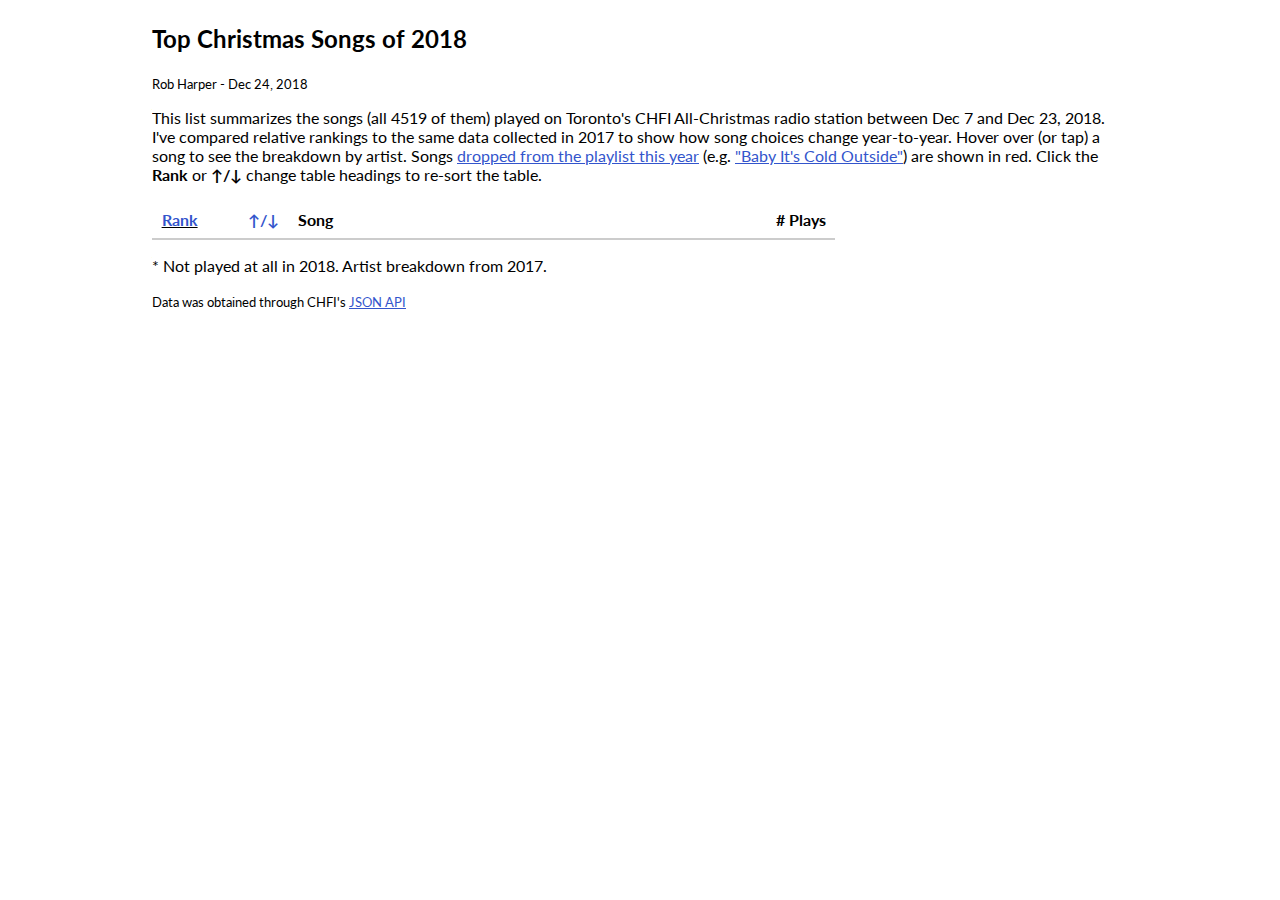
==== commit 0de12e3b: "touch up" ====
--- a/docs/index.html
+++ b/docs/index.html
@@ -16,15 +16,25 @@
     <meta property="og:url" content="http://www.robharper.ca/xmas-songs-2018/index.html"/>
     <meta property="og:type" content="website"/>
     <meta name="twitter:card" content="summary_large_image"/>
+
+    <script async src="https://www.googletagmanager.com/gtag/js?id=UA-41144196-1"></script>
+    <script>
+      window.dataLayer = window.dataLayer || [];
+      function gtag(){dataLayer.push(arguments);}
+      gtag('js', new Date());
+
+      gtag('config', 'UA-41144196-1');
+    </script>
 </head>
 <body>
   <h2>Top Christmas Songs of 2018</h2>
   <small>Rob Harper - Dec 24, 2018</small>
-  <p>This list summarizes all songs played on Toronto's CHFI All-Christmas radio station between Dec 7 and Dec 23, 2018.
+  <p>This list summarizes the songs (all 4519 of them) played on Toronto's CHFI All-Christmas radio station between Dec 7 and Dec 23, 2018.
     I've compared relative rankings to the same data collected in 2017 to show how song choices change year-to-year.
     Hover over (or tap) a song to see the breakdown by artist. Songs <a href="#Baby-It-s-Cold-Outside">dropped from the playlist this year</a> (e.g. 
     <a href="https://www.cbc.ca/news/entertainment/canadian-radio-stations-baby-it-s-cold-outside-1.4931867">"Baby It's Cold Outside"</a>)
-    are shown in red. Click the <strong>Rank</strong> or <strong>&uarr;/&darr;</strong> change table headings to re-sort the table.</p>
+    are shown in red. Click the <strong>Rank</strong> or <strong>&uarr;/&darr;</strong> change table headings to re-sort the table.
+  </p>
   <div id="top-list">
     <table id="changes-table">
       <thead>
@@ -43,6 +53,10 @@
       </table>
     </div>    
     <p>* Not played at all in 2018. Artist breakdown from 2017.</p>
+
+    <p>
+      <small>Data was obtained through CHFI's <a href="http://newplayer.rogersradio.ca/CHFI/widget/recently_played">JSON API</a></small>
+    </p>    
   </div>
   
   <svg aria-hidden="true" style="position: absolute; width: 0; height: 0; overflow: hidden;" version="1.1" xmlns="http://www.w3.org/2000/svg" xmlns:xlink="http://www.w3.org/1999/xlink">
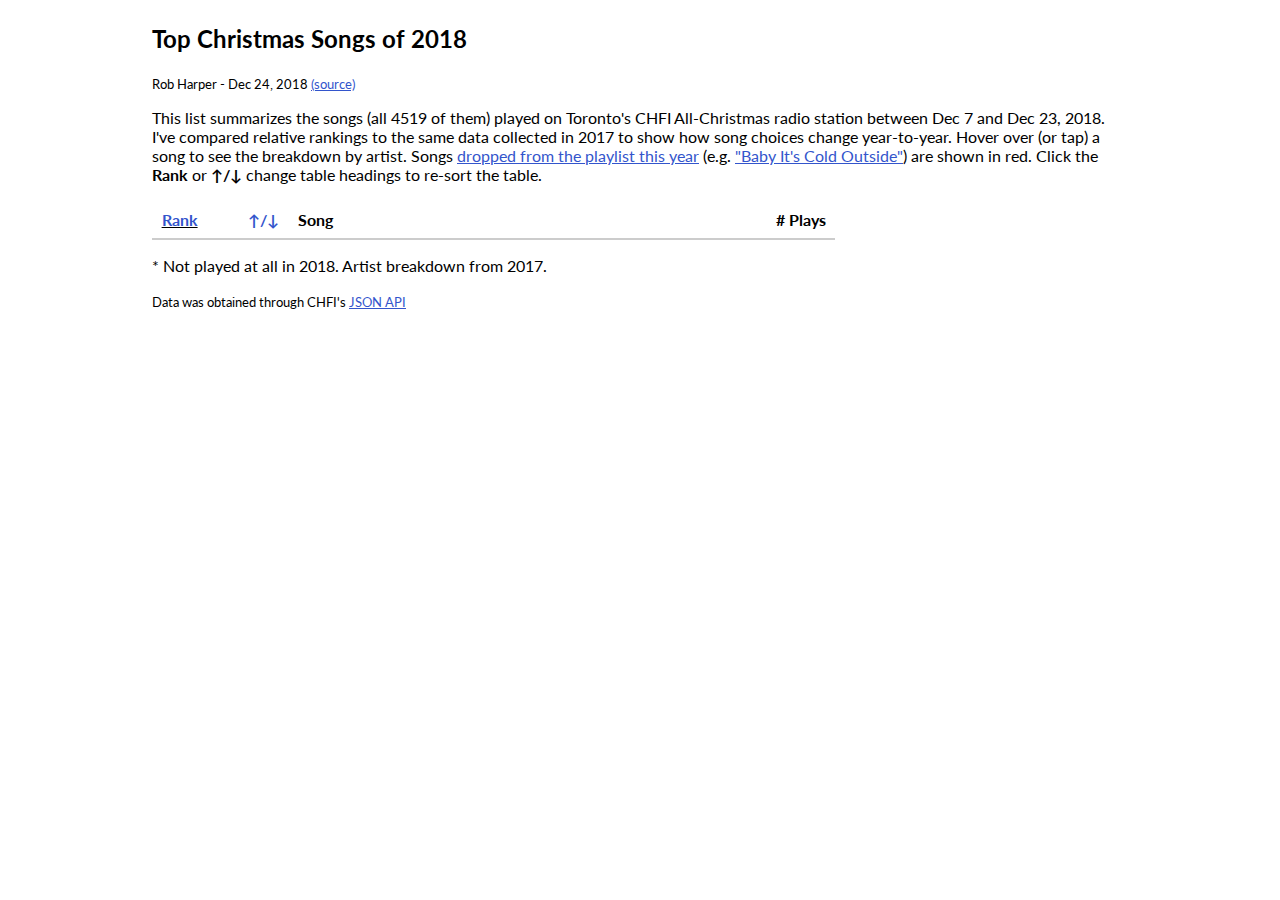
==== commit d75769ef: "touch up" ====
--- a/docs/index.html
+++ b/docs/index.html
@@ -28,7 +28,7 @@
 </head>
 <body>
   <h2>Top Christmas Songs of 2018</h2>
-  <small>Rob Harper - Dec 24, 2018</small>
+  <small>Rob Harper - Dec 24, 2018 <a href="https://github.com/robharper/xmas-songs-2018">(source)</a></small>
   <p>This list summarizes the songs (all 4519 of them) played on Toronto's CHFI All-Christmas radio station between Dec 7 and Dec 23, 2018.
     I've compared relative rankings to the same data collected in 2017 to show how song choices change year-to-year.
     Hover over (or tap) a song to see the breakdown by artist. Songs <a href="#Baby-It-s-Cold-Outside">dropped from the playlist this year</a> (e.g. 
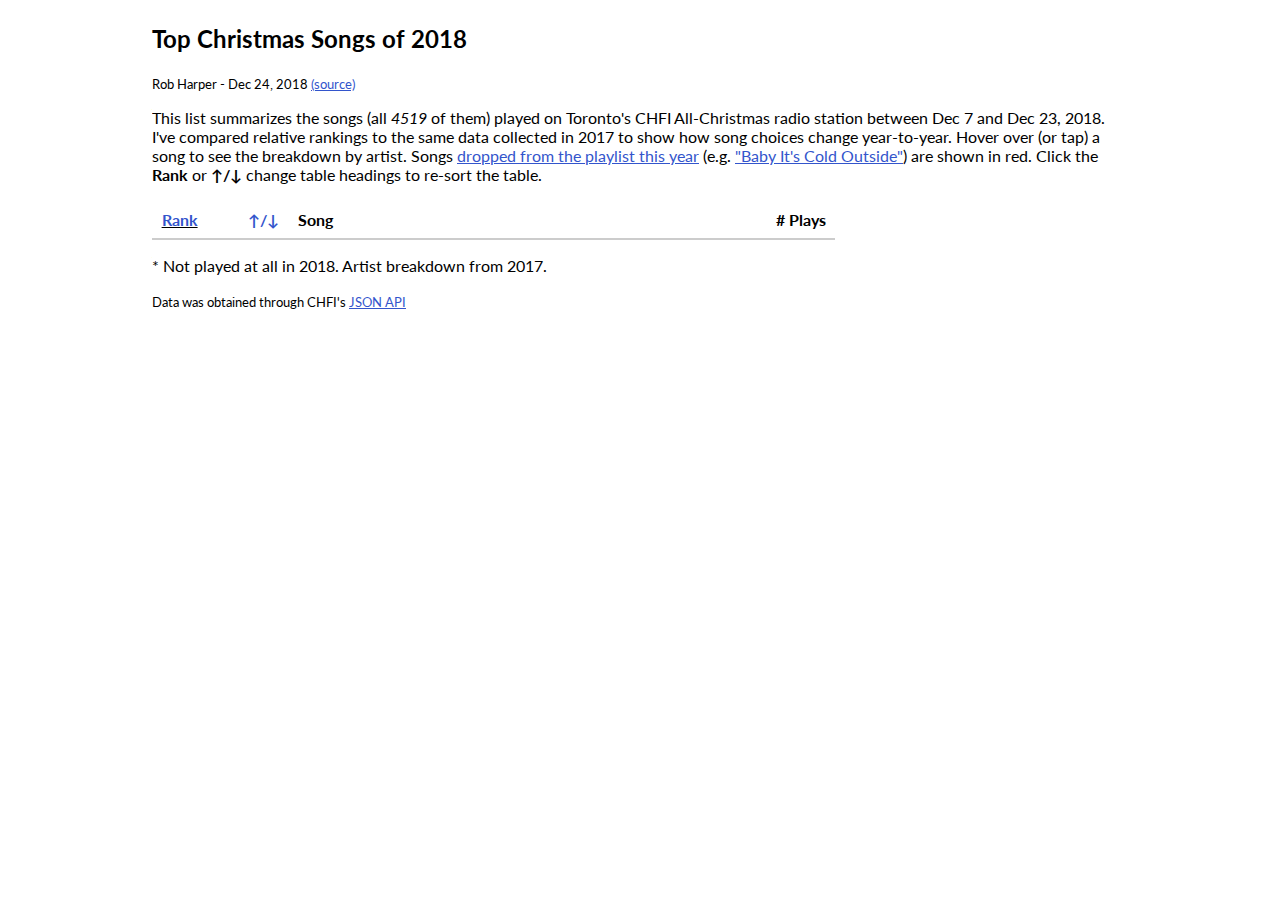
==== commit a8ecd51b: "touch up" ====
--- a/docs/index.html
+++ b/docs/index.html
@@ -29,7 +29,7 @@
 <body>
   <h2>Top Christmas Songs of 2018</h2>
   <small>Rob Harper - Dec 24, 2018 <a href="https://github.com/robharper/xmas-songs-2018">(source)</a></small>
-  <p>This list summarizes the songs (all 4519 of them) played on Toronto's CHFI All-Christmas radio station between Dec 7 and Dec 23, 2018.
+  <p>This list summarizes the songs (all <em>4519</em> of them) played on Toronto's CHFI All-Christmas radio station between Dec 7 and Dec 23, 2018.
     I've compared relative rankings to the same data collected in 2017 to show how song choices change year-to-year.
     Hover over (or tap) a song to see the breakdown by artist. Songs <a href="#Baby-It-s-Cold-Outside">dropped from the playlist this year</a> (e.g. 
     <a href="https://www.cbc.ca/news/entertainment/canadian-radio-stations-baby-it-s-cold-outside-1.4931867">"Baby It's Cold Outside"</a>)
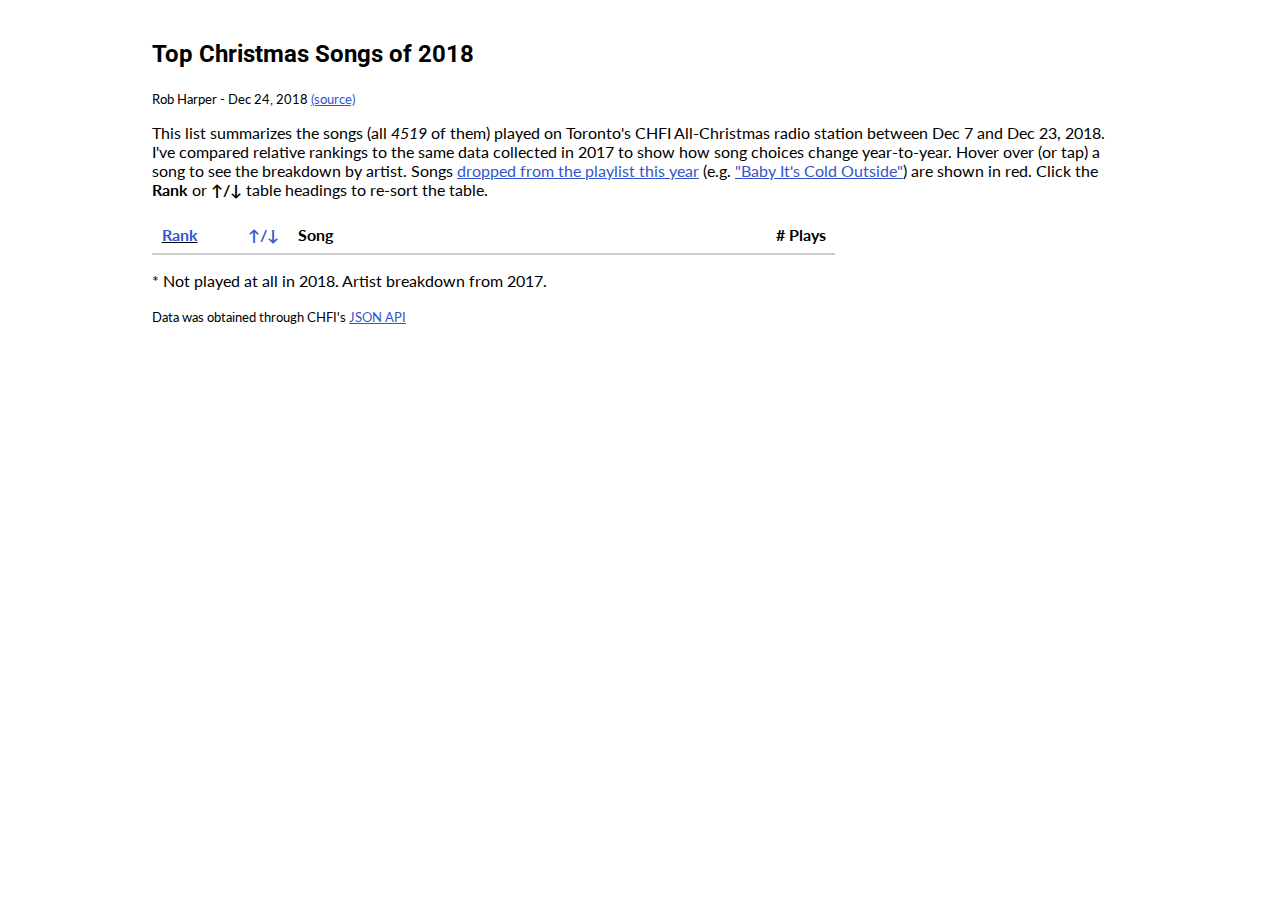
==== commit 07a93583: "styling" ====
--- a/docs/index.html
+++ b/docs/index.html
@@ -7,8 +7,8 @@
     <link rel="shortcut icon" type="image/png" href="christmas.png"/>
 
     <title>Top Christmas Songs - 2018</title>
-    <link href="https://fonts.googleapis.com/css?family=Lato" rel="stylesheet" />
-    <link href="style.css" rel="stylesheet" />
+    <link href="https://fonts.googleapis.com/css?family=Lato|Roboto:700" rel="stylesheet">
+    <link href="style.css" rel="stylesheet">
 
     <meta property="og:title" content="Top Christmas Songs of 2018"/>
     <meta property="og:description" content="Ranking the top Christmas songs played on Toronto radio station CHFI in 2018 and how things have changed since 2017."/>
@@ -33,7 +33,7 @@
     I've compared relative rankings to the same data collected in 2017 to show how song choices change year-to-year.
     Hover over (or tap) a song to see the breakdown by artist. Songs <a href="#Baby-It-s-Cold-Outside">dropped from the playlist this year</a> (e.g. 
     <a href="https://www.cbc.ca/news/entertainment/canadian-radio-stations-baby-it-s-cold-outside-1.4931867">"Baby It's Cold Outside"</a>)
-    are shown in red. Click the <strong>Rank</strong> or <strong>&uarr;/&darr;</strong> change table headings to re-sort the table.
+    are shown in red. Click the <strong>Rank</strong> or <strong>&uarr;/&darr;</strong> table headings to re-sort the table.
   </p>
   <div id="top-list">
     <table id="changes-table">
--- a/docs/style.css
+++ b/docs/style.css
@@ -3,9 +3,13 @@
 }
 body {
   font-family: 'Lato', sans-serif;
-  margin: 24px auto;
+  margin: 40px auto;
   max-width: 1024px;
   padding: 0 24px;
+}
+h1, h2, h3 {
+  font-family: 'Roboto', sans-serif;
+  font-weight: bold;
 }
 a, a:visited {
   color: #35c;
@@ -136,7 +140,7 @@
 }
 .song-added .song-rank-change-value {
   font-weight: bold;
-  color: #ac9;
+  color: #9b8;
 }
 .song-removed td {
   background: #fee;
@@ -146,7 +150,7 @@
 }
 .song-removed .song-rank-change-value {
   font-weight: bold;
-  color: #ca9;
+  color: #b98;
 }
 
 td.song-name {
@@ -167,13 +171,13 @@
 /* Responsive */
 @media only screen and (max-device-width: 420px) {
   body {
-    margin: 24px auto;
-    padding: 0 10px;
+    margin: 42px auto;
+    padding: 0 16px;
     font-size: 0.8em;
   }
   table > thead > tr > th,
   table > tbody > tr > td {
-    padding: .3rem;
+    padding: .4rem .3rem;
   }
   tbody tr:hover td {
     background: #eee;
@@ -187,6 +191,7 @@
   #changes-details {
     width: 100%;
     padding: 1em 0;
+    color: #555;
   } 
   #changes-details tr td {
     padding: 0.1rem .3rem;
@@ -195,26 +200,26 @@
     width: 10%;
   }
   .song-name {
-    width: 63%;
+    width: 60%;
   }
   .play-count {
     width: 10%;
   }
   .song-rank-change {
-    width: 17%;
+    width: 20%;
   }
 
   .sub-bar-padding {
     width: 10%;
   }
   .sub-bar-label {
-    width: 40%;
+    width: 50%;
   }
   .sub-bar-container {
-    width: 23%;
+    width: 50%;
   }
   .sub-bar-count {
-    width: 27%;
+    width: 10%;
   }
   
 }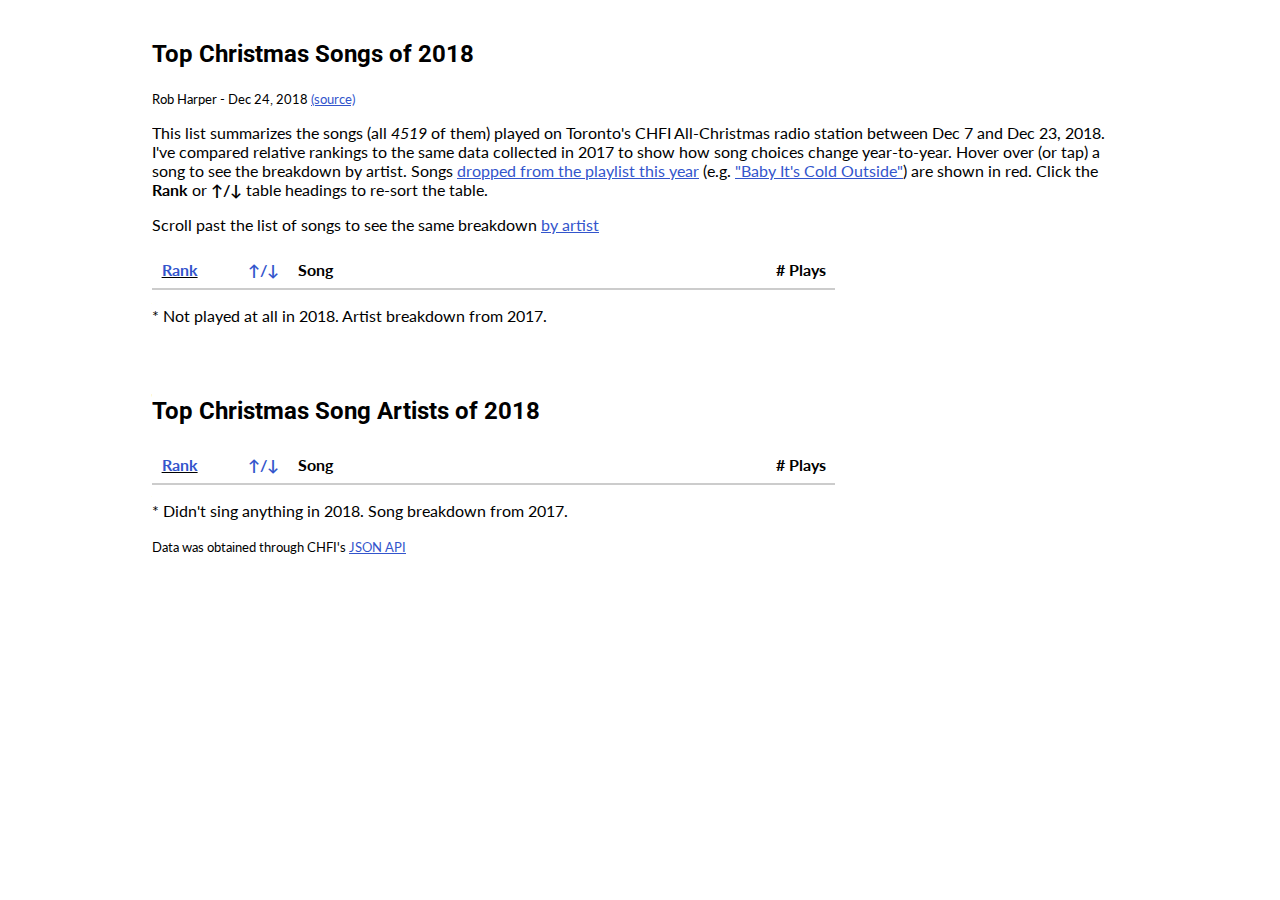
==== commit 72c5b78b: "Adds artist breakdown" ====
--- a/docs/index.html
+++ b/docs/index.html
@@ -35,8 +35,9 @@
     <a href="https://www.cbc.ca/news/entertainment/canadian-radio-stations-baby-it-s-cold-outside-1.4931867">"Baby It's Cold Outside"</a>)
     are shown in red. Click the <strong>Rank</strong> or <strong>&uarr;/&darr;</strong> table headings to re-sort the table.
   </p>
+  <p>Scroll past the list of songs to see the same breakdown <a href="#artist-list-head">by artist</a></p>
   <div id="top-list">
-    <table id="changes-table">
+    <table class="table" id="changes-table">
       <thead>
         <th class="rank selected"><a href="#">Rank</a></th>
         <th class="song-rank-change"><a href="#">&uarr;/&darr;</a></th>
@@ -47,17 +48,36 @@
 
       </tbody>
     </table>
-    <div id="changes-details">
+    <div class="details" id="changes-details">
       <table>
-
       </table>
     </div>    
     <p>* Not played at all in 2018. Artist breakdown from 2017.</p>
-
-    <p>
-      <small>Data was obtained through CHFI's <a href="http://newplayer.rogersradio.ca/CHFI/widget/recently_played">JSON API</a></small>
-    </p>    
   </div>
+
+  <h2 id="artist-list-head">Top Christmas Song Artists of 2018</h2>
+  <div id="artist-list">
+      <table class="table" id="artist-table">
+        <thead>
+          <th class="rank selected"><a href="#">Rank</a></th>
+          <th class="song-rank-change"><a href="#">&uarr;/&darr;</a></th>
+          <th class="song-name" colspan=2>Song</th>
+          <th class="play-count"># Plays</th>
+        </thead>
+        <tbody>
+  
+        </tbody>
+      </table>
+      <div class="details" id="artist-details">
+        <table>
+        </table>
+      </div>    
+      <p>* Didn't sing anything in 2018. Song breakdown from 2017.</p>
+  
+      <p>
+        <small>Data was obtained through CHFI's <a href="http://newplayer.rogersradio.ca/CHFI/widget/recently_played">JSON API</a></small>
+      </p>    
+    </div>
   
   <svg aria-hidden="true" style="position: absolute; width: 0; height: 0; overflow: hidden;" version="1.1" xmlns="http://www.w3.org/2000/svg" xmlns:xlink="http://www.w3.org/1999/xlink">
     <defs>
@@ -74,7 +94,7 @@
 
   <script src="https://d3js.org/d3.v5.min.js"></script>
 <script>
-var data = [
+var songs = [
 {"count_2017": null, "artists_2018": [["Corey Hart", 13]], "song_title": "Another December", "count_2018": 13, "artists_2017": null, "rank_change": 1000, "rank_2018": 96, "rank_2017": null},
 {"count_2017": null, "artists_2018": [["Dean Martin", 3]], "song_title": "A Winter Romance", "count_2018": 3, "artists_2017": null, "rank_change": 1000, "rank_2018": 157, "rank_2017": null},
 {"count_2017": null, "artists_2018": [["Suzie McNeil", 9]], "song_title": "Christmas Came Early", "count_2018": 9, "artists_2017": null, "rank_change": 1000, "rank_2018": 126, "rank_2017": null},
@@ -256,8 +276,211 @@
 {"count_2017": 30, "artists_2018": null, "song_title": "Baby It's Cold Outside", "count_2018": null, "artists_2017": [["Dean Martin", 3], ["Glee Cast Version", 5], ["Holly Cole", 6], ["Lady Antebellum", 5], ["Rod Stewart W. Dolly Parton", 4], ["Virginia To Vegas W/Alyssa Reid", 7]], "rank_change": -1000, "rank_2018": null, "rank_2017": 21},
 {"count_2017": 4, "artists_2018": null, "song_title": "Santa's Coming For Us", "count_2018": null, "artists_2017": [["Sia", 4]], "rank_change": -1000, "rank_2018": null, "rank_2017": 140},
 {"count_2017": 4, "artists_2018": null, "song_title": "The Star", "count_2018": null, "artists_2017": [["Mariah Carey", 4]], "rank_change": -1000, "rank_2018": null, "rank_2017": 142}
-]
+];
+var artists = [
+{"rank_change": 1000, "count_2018": 2, "rank_2017": null, "songs_2017": null, "count_2017": null, "songs_2018": [["The Chanukah Song", 2]], "rank_2018": 182, "artist": "Adam Sandler"},
+{"rank_change": 1000, "count_2018": 4, "rank_2017": null, "songs_2017": null, "count_2017": null, "songs_2018": [["Have Yourself A Merry Little Christmas", 4]], "rank_2018": 173, "artist": "Barbara Streisand"},
+{"rank_change": 1000, "count_2018": 13, "rank_2017": null, "songs_2017": null, "count_2017": null, "songs_2018": [["Another December", 13]], "rank_2018": 116, "artist": "Corey Hart"},
+{"rank_change": 1000, "count_2018": 6, "rank_2017": null, "songs_2017": null, "count_2017": null, "songs_2018": [["It's Me & You (This Christmas)", 6]], "rank_2018": 167, "artist": "Elijah Woods X Jamie Fine"},
+{"rank_change": 1000, "count_2018": 3, "rank_2017": null, "songs_2017": null, "count_2017": null, "songs_2018": [["I Want a Hippopotamus for Christmas", 3]], "rank_2018": 179, "artist": "Gayla Peevey"},
+{"rank_change": 1000, "count_2018": 1, "rank_2017": null, "songs_2017": null, "count_2017": null, "songs_2018": [["Mary's Boy Child", 1]], "rank_2018": 189, "artist": "Harry Belafonte"},
+{"rank_change": 1000, "count_2018": 2, "rank_2017": null, "songs_2017": null, "count_2017": null, "songs_2018": [["The Little Drummer Boy", 2]], "rank_2018": 183, "artist": "Harry Simeone Chorale"},
+{"rank_change": 1000, "count_2018": 44, "rank_2017": null, "songs_2017": null, "count_2017": null, "songs_2018": [["Man with the Bag", 13], ["Rockin' Around the Christmas Tree", 10], ["Santa Claus Is Coming to Town", 9], ["Silent Night", 9], ["White Christmas", 3]], "rank_2018": 30, "artist": "Jessie J"},
+{"rank_change": 1000, "count_2018": 13, "rank_2017": null, "songs_2017": null, "count_2017": null, "songs_2018": [["Frosty the Snowman", 13]], "rank_2018": 119, "artist": "Jimmy Durante"},
+{"rank_change": 1000, "count_2018": 8, "rank_2017": null, "songs_2017": null, "count_2017": null, "songs_2018": [["Please Come Home for Christmas", 8]], "rank_2018": 158, "artist": "Jon Bon Jovi"},
+{"rank_change": 1000, "count_2018": 9, "rank_2017": null, "songs_2017": null, "count_2017": null, "songs_2018": [["Cozy Little Christmas", 9]], "rank_2018": 150, "artist": "Katy Perry"},
+{"rank_change": 1000, "count_2018": 2, "rank_2017": null, "songs_2017": null, "count_2017": null, "songs_2018": [["The Greatest Gift Of All", 2]], "rank_2018": 184, "artist": "Kenny Rogers & Dolly Parton"},
+{"rank_change": 1000, "count_2018": 1, "rank_2017": null, "songs_2017": null, "count_2017": null, "songs_2018": [["Happy Hanukkah", 1]], "rank_2018": 190, "artist": "Matisyahu"},
+{"rank_change": 1000, "count_2018": 3, "rank_2017": null, "songs_2017": null, "count_2017": null, "songs_2018": [["(Happy Xmas) War is Over ", 1], ["Happy Xmas (War Is Over) ", 2]], "rank_2018": 180, "artist": "Miley Cyrus & Mark Ronson"},
+{"rank_change": 1000, "count_2018": 2, "rank_2017": null, "songs_2017": null, "count_2017": null, "songs_2018": [["Pretty Paper", 2]], "rank_2018": 186, "artist": "Roy Orbison"},
+{"rank_change": 176, "count_2018": 47, "rank_2017": 196, "songs_2017": [["Sleigh Ride", 1]], "count_2017": 1, "songs_2018": [["I Saw Mommy Kissing Santa Claus", 2], ["Sleigh Ride", 45]], "rank_2018": 20, "artist": "The Ronettes"},
+{"rank_change": 88, "count_2018": 29, "rank_2017": 153, "songs_2017": [["Winter Wonderland", 4]], "count_2017": 4, "songs_2018": [["Have Yourself a Merry Little Christmas ", 8], ["Please Come Home for Christmas", 6], ["What Christmas Means to Me ", 12], ["Winter Wonderland", 3]], "rank_2018": 65, "artist": "John Legend"},
+{"rank_change": 83, "count_2018": 17, "rank_2017": 181, "songs_2017": [["(There's No Place Like) Home for the Holidays", 2]], "count_2017": 2, "songs_2018": [["(There's No Place Like) Home for the Holidays", 13], ["It's Beginning to Look a Lot Like Christmas", 4]], "rank_2018": 98, "artist": "Perry Como"},
+{"rank_change": 78, "count_2018": 16, "rank_2017": 179, "songs_2017": [["One Wish for Christmas", 2]], "count_2017": 2, "songs_2018": [["Mistletoe", 8], ["One Wish This Christmas", 8]], "rank_2018": 101, "artist": "Nikki Yanofsky"},
+{"rank_change": 77, "count_2018": 60, "rank_2017": 88, "songs_2017": [["Calling to Say", 10]], "count_2017": 10, "songs_2018": [["Blue Christmas", 1], ["Calling to Say", 17], ["Christmas Kisses", 13], ["I'll Be Home For Christmas", 8], ["I'll Be Home for Christmas", 6], ["Jingle Bell Rock", 10], ["Let It Snow", 1], ["The Christmas Song", 1], ["White Christmas", 3]], "rank_2018": 11, "artist": "Serena Ryder"},
+{"rank_change": 65, "count_2018": 13, "rank_2017": 186, "songs_2017": [["You're a Mean One, Mr. Grinch", 2]], "count_2017": 2, "songs_2018": [["You're a Mean One Mr. Grinch", 13]], "rank_2018": 121, "artist": "Thurl Ravenscroft"},
+{"rank_change": 63, "count_2018": 19, "rank_2017": 151, "songs_2017": [["Blue Christmas", 4]], "count_2017": 4, "songs_2018": [["Blue Christmas", 19]], "rank_2018": 88, "artist": "David Thibault"},
+{"rank_change": 59, "count_2018": 45, "rank_2017": 83, "songs_2017": [["Baby It's Cold Outside", 3], ["The Christmas Blues", 4], ["Winter Wonderland", 3]], "count_2017": 10, "songs_2018": [["A Winter Romance", 3], ["I've Got My Love to Keep Me Warm", 1], ["Let It Snow", 31], ["The Christmas Blues", 7], ["Winter Wonderland", 3]], "rank_2018": 24, "artist": "Dean Martin"},
+{"rank_change": 54, "count_2018": 29, "rank_2017": 120, "songs_2017": [["Please Come Home For Christmas", 3], ["Silver Bells", 4]], "count_2017": 7, "songs_2018": [["Please Come Home For Christmas", 13], ["Silver Bells", 16]], "rank_2018": 66, "artist": "Martina McBride"},
+{"rank_change": 50, "count_2018": 24, "rank_2017": 126, "songs_2017": [["The Little Drummer Boy", 6]], "count_2017": 6, "songs_2018": [["The Little Drummer Boy", 24]], "rank_2018": 76, "artist": "Bob Seger"},
+{"rank_change": 47, "count_2018": 13, "rank_2017": 164, "songs_2017": [["Blue Christmas", 3]], "count_2017": 3, "songs_2018": [["Blue Christmas", 13]], "rank_2018": 117, "artist": "Elvis Presley"},
+{"rank_change": 41, "count_2018": 14, "rank_2017": 154, "songs_2017": [["Little Drummer Boy", 4]], "count_2017": 4, "songs_2018": [["Little Drummer Boy", 14]], "rank_2018": 113, "artist": "Johnny Reid"},
+{"rank_change": 38, "count_2018": 31, "rank_2017": 97, "songs_2017": [["O Come All Ye Faithful", 6], ["The Christmas Song", 3]], "count_2017": 9, "songs_2018": [["Every Year, Every Christmas", 11], ["Have Yourself a Merry Little Christmas", 4], ["O' Come All Ye Faithful", 9], ["The Christmas Song", 7]], "rank_2018": 59, "artist": "Luther Vandross"},
+{"rank_change": 34, "count_2018": 48, "rank_2017": 49, "songs_2017": [["Jingle Bells", 8], ["White Christmas", 3], ["You Make It Feel Like Christmas ", 7]], "count_2017": 18, "songs_2018": [["Jingle Bells", 8], ["Santa Claus Is Coming to Town", 7], ["White Christmas", 12], ["Winter Wonderland", 9], ["You Make It Feel Like Christmas ", 12]], "rank_2018": 15, "artist": "Gwen Stefani"},
+{"rank_change": 33, "count_2018": 11, "rank_2017": 169, "songs_2017": [["Hey Santa", 3]], "count_2017": 3, "songs_2018": [["Hey Santa", 11]], "rank_2018": 136, "artist": "Wilson Sisters (Carnie/Wendy)"},
+{"rank_change": 30, "count_2018": 11, "rank_2017": 159, "songs_2017": [["Twelve Days of Christmas", 3]], "count_2017": 3, "songs_2018": [["Twelve Days of Christmas", 11]], "rank_2018": 129, "artist": "Bob & Doug McKenzie"},
+{"rank_change": 30, "count_2018": 11, "rank_2017": 162, "songs_2017": [["Sleigh Ride", 3]], "count_2017": 3, "songs_2018": [["Sleigh Ride", 11]], "rank_2018": 132, "artist": "Debbie Gibson"},
+{"rank_change": 30, "count_2018": 19, "rank_2017": 119, "songs_2017": [["Driving Home For Christmas", 7]], "count_2017": 7, "songs_2018": [["Driving Home For Christmas", 19]], "rank_2018": 89, "artist": "Jonathan Roy & Corey Hart"},
+{"rank_change": 29, "count_2018": 12, "rank_2017": 157, "songs_2017": [["Little Drummer Boy", 4]], "count_2017": 4, "songs_2018": [["Little Drummer Boy", 12]], "rank_2018": 128, "artist": "Walk Off The Earth"},
+{"rank_change": 27, "count_2018": 45, "rank_2017": 53, "songs_2017": [["It's Christmas", 12], ["Silent Night", 6]], "count_2017": 18, "songs_2018": [["It's Christmas", 22], ["Silent Night", 23]], "rank_2018": 26, "artist": "Tyler Shaw"},
+{"rank_change": 26, "count_2018": 9, "rank_2017": 178, "songs_2017": [["Christmas (Baby Please Come Home)", 2]], "count_2017": 2, "songs_2018": [["Christmas (Baby Please Come Home)", 9]], "rank_2018": 152, "artist": "Melissa Etheridge"},
+{"rank_change": 23, "count_2018": 48, "rank_2017": 39, "songs_2017": [["O Holy Night", 3], ["The Christmas Song", 17]], "count_2017": 20, "songs_2018": [["Deck the Halls", 9], ["O Holy Night", 4], ["The Christmas Song", 35]], "rank_2018": 16, "artist": "Nat \"King\" Cole"},
+{"rank_change": 22, "count_2018": 15, "rank_2017": 127, "songs_2017": [["Christmas Eve", 4], ["Happy Xmas (War Is Over)", 2]], "count_2017": 6, "songs_2018": [["Christmas Eve", 9], ["Happy Xmas (War Is Over)", 5], ["O Holy Night", 1]], "rank_2018": 105, "artist": "C\u00e9line Dion"},
+{"rank_change": 22, "count_2018": 10, "rank_2017": 160, "songs_2017": [["A Marshmellow World", 3]], "count_2017": 3, "songs_2018": [["A Marshmellow World", 2], ["Marshmallow World", 8]], "rank_2018": 138, "artist": "Darlene Love"},
+{"rank_change": 22, "count_2018": 15, "rank_2017": 128, "songs_2017": [["Where Are You Christmas", 6]], "count_2017": 6, "songs_2018": [["Where Are You Christmas", 15]], "rank_2018": 106, "artist": "Hill Faith"},
+{"rank_change": 21, "count_2018": 34, "rank_2017": 68, "songs_2017": [["Last Christmas", 14]], "count_2017": 14, "songs_2018": [["Last Christmas", 34]], "rank_2018": 47, "artist": "Wham!"},
+{"rank_change": 20, "count_2018": 13, "rank_2017": 134, "songs_2017": [["God Rest Ye Merry Gentlemen", 5]], "count_2017": 5, "songs_2018": [["God Rest Ye Merry Gentlemen", 13]], "rank_2018": 114, "artist": "Barenaked Ladies & Sarah Mclachlan"},
+{"rank_change": 20, "count_2018": 46, "rank_2017": 42, "songs_2017": [["I Saw Mommy Kissing Santa Claus", 19]], "count_2017": 19, "songs_2018": [["I Saw Mommy Kissing Santa Claus", 46]], "rank_2018": 22, "artist": "John Mellencamp"},
+{"rank_change": 19, "count_2018": 14, "rank_2017": 130, "songs_2017": [["Do You Hear What I Hear", 6]], "count_2017": 6, "songs_2018": [["Do You Hear What I Hear", 14]], "rank_2018": 111, "artist": "Idina Menzel"},
+{"rank_change": 19, "count_2018": 44, "rank_2017": 50, "songs_2017": [["Home This Christmas ", 7], ["Mistletoe", 11]], "count_2017": 18, "songs_2018": [["Home This Christmas ", 21], ["Mistletoe", 23]], "rank_2018": 31, "artist": "Justin Bieber"},
+{"rank_change": 17, "count_2018": 18, "rank_2017": 111, "songs_2017": [["Christmas All The Time", 8]], "count_2017": 8, "songs_2018": [["Christmas All The Time", 18]], "rank_2018": 94, "artist": "Tom Cochrane & Tara Maclean"},
+{"rank_change": 16, "count_2018": 8, "rank_2017": 175, "songs_2017": [["Do You Hear What I Hear?", 2]], "count_2017": 2, "songs_2018": [["Do You Hear What I Hear?", 8]], "rank_2018": 159, "artist": "Jordin Sparks"},
+{"rank_change": 16, "count_2018": 40, "rank_2017": 54, "songs_2017": [["Silent Night", 9], ["This Is Christmas", 8]], "count_2017": 17, "songs_2018": [["Christmas Came Early", 9], ["Silent Night", 20], ["This Is Christmas", 11]], "rank_2018": 38, "artist": "Suzie McNeil"},
+{"rank_change": 13, "count_2018": 49, "rank_2017": 27, "songs_2017": [["Carol of the Bells", 1], ["Do They Know It's Christmas?", 3], ["Green Christmas", 12], ["It's Christmastime", 6]], "count_2017": 22, "songs_2018": [["Carol of the Bells", 6], ["Do They Know It's Christmas?", 5], ["Green Christmas", 17], ["Hanukkah, Oh Hanukkah", 3], ["It's Christmastime", 18]], "rank_2018": 14, "artist": "Barenaked Ladies"},
+{"rank_change": 13, "count_2018": 34, "rank_2017": 59, "songs_2017": [["Rudolph the Red Nosed Reindeer", 15]], "count_2017": 15, "songs_2018": [["Rudolph the Red Nosed Reindeer", 34]], "rank_2018": 46, "artist": "Gene Autry"},
+{"rank_change": 13, "count_2018": 13, "rank_2017": 131, "songs_2017": [["Blue Christmas", 6]], "count_2017": 6, "songs_2018": [["Blue Christmas", 13]], "rank_2018": 118, "artist": "James Struthers"},
+{"rank_change": 13, "count_2018": 31, "rank_2017": 73, "songs_2017": [["Rudolph, The Red-nosed Reindeer", 3], ["Someday at Christmas", 5], ["This Christmas", 4]], "count_2017": 12, "songs_2018": [["Rudolph, The Red-Nosed Reindeer", 7], ["Rudolph, The Red-nosed Reindeer", 4], ["Someday at Christmas", 11], ["This Christmas", 9]], "rank_2018": 60, "artist": "Mary J. Blige"},
+{"rank_change": 11, "count_2018": 74, "rank_2017": 15, "songs_2017": [["Happy X-Mas (War Is Over)", 5], ["It's Beginning to Look a Lot Like Christmas", 6], ["It's the Most Wonderful Time of the Year", 5], ["Make It Christmas Day", 1], ["Silver Bells", 7], ["The Christmas Song", 4]], "count_2017": 28, "songs_2018": [["Happy X-Mas (War Is Over)", 13], ["It's Beginning to Look a Lot Like Christmas", 14], ["It's The Most Wonderful Time Of The Year", 7], ["It's the Most Wonderful Time of the Year", 5], ["Make It Christmas Day", 6], ["Silver Bells", 16], ["The Christmas Song", 13]], "rank_2018": 4, "artist": "Jann Arden"},
+{"rank_change": 11, "count_2018": 21, "rank_2017": 96, "songs_2017": [["It's a Marshmallow World", 9]], "count_2017": 9, "songs_2018": [["It's a Marshmallow World", 21]], "rank_2018": 85, "artist": "Kim Stockwood"},
+{"rank_change": 11, "count_2018": 24, "rank_2017": 89, "songs_2017": [["Home for Christmas", 7], ["Silent Night", 2], ["Winter Wonderland", 1]], "count_2017": 10, "songs_2018": [["Home for Christmas", 17], ["Silent Night", 3], ["Winter Wonderland", 4]], "rank_2018": 78, "artist": "Take Three"},
+{"rank_change": 10, "count_2018": 15, "rank_2017": 113, "songs_2017": [["This Gift", 7]], "count_2017": 7, "songs_2018": [["This Gift", 15]], "rank_2018": 103, "artist": "98 Degrees"},
+{"rank_change": 10, "count_2018": 21, "rank_2017": 92, "songs_2017": [["Have Yourself a Merry Little Christmas", 4], ["Mistletoe", 5]], "count_2017": 9, "songs_2018": [["Have Yourself a Merry Little Christmas", 9], ["Mistletoe", 12]], "rank_2018": 82, "artist": "Colbie Caillat"},
+{"rank_change": 10, "count_2018": 21, "rank_2017": 93, "songs_2017": [["I Believe In Father Christmas", 9]], "count_2017": 9, "songs_2018": [["I Believe In Father Christmas", 21]], "rank_2018": 83, "artist": "Honeymoon Suite"},
+{"rank_change": 9, "count_2018": 31, "rank_2017": 64, "songs_2017": [["Have Yourself a Merry Little Christmas", 2], ["These Are the Special Times", 8], ["This Christmas", 4]], "count_2017": 14, "songs_2018": [["Have Yourself a Merry Little Christmas", 9], ["These Are the Special Times", 12], ["This Christmas", 10]], "rank_2018": 55, "artist": "Christina Aguilera"},
+{"rank_change": 9, "count_2018": 61, "rank_2017": 19, "songs_2017": [["Christmas Eve", 4], ["My Grown Up Christmas List", 4], ["Please Come Home for Christmas (Bells Will Be Ringing)", 6], ["Run Run Rudolph", 6], ["Silent Night ", 1], ["Underneath the Tree", 6]], "count_2017": 27, "songs_2018": [["Christmas Eve", 13], ["My Grown Up Christmas List", 13], ["Please Come Home for Christmas (Bells Will Be Ringing)", 7], ["Run Run Rudolph", 10], ["Silent Night ", 3], ["Underneath the Tree", 15]], "rank_2018": 10, "artist": "Kelly Clarkson"},
+{"rank_change": 8, "count_2018": 31, "rank_2017": 66, "songs_2017": [["Believe", 10], ["O Holy Night", 1], ["White Christmas", 3]], "count_2017": 14, "songs_2018": [["Believe", 17], ["O Holy Night", 3], ["White Christmas", 11]], "rank_2018": 58, "artist": "Josh Groban"},
+{"rank_change": 8, "count_2018": 4, "rank_2017": 184, "songs_2017": [["My Favourite Things", 1], ["Rudolph The Red Nosed Reindeer", 1]], "count_2017": 2, "songs_2018": [["My Favourite Things", 1], ["Rudolph The Red Nosed Reindeer", 3]], "rank_2018": 176, "artist": "Supremes"},
+{"rank_change": 7, "count_2018": 44, "rank_2017": 36, "songs_2017": [["Peace on Earth / Little Drummer Boy", 20]], "count_2017": 20, "songs_2018": [["Peace on Earth / Little Drummer Boy", 44]], "rank_2018": 29, "artist": "David Bowie & Bing Crosby"},
+{"rank_change": 7, "count_2018": 18, "rank_2017": 100, "songs_2017": [["River", 9]], "count_2017": 9, "songs_2018": [["River", 18]], "rank_2018": 93, "artist": "Robert Downey Jr."},
+{"rank_change": 6, "count_2018": 14, "rank_2017": 115, "songs_2017": [["It Ain't Christmas", 7]], "count_2017": 7, "songs_2018": [["It Ain't Christmas", 14]], "rank_2018": 109, "artist": "Autumn Hill"},
+{"rank_change": 6, "count_2018": 6, "rank_2017": 174, "songs_2017": [["Blue Christmas", 2]], "count_2017": 2, "songs_2018": [["Blue Christmas", 6]], "rank_2018": 168, "artist": "Florence K"},
+{"rank_change": 5, "count_2018": 11, "rank_2017": 135, "songs_2017": [["Mary's Boy Child / Oh My Lord", 5]], "count_2017": 5, "songs_2018": [["Mary's Boy Child / Oh My Lord", 11]], "rank_2018": 130, "artist": "Boney M."},
+{"rank_change": 5, "count_2018": 47, "rank_2017": 22, "songs_2017": [["Rockin' Around the Christmas Tree", 24]], "count_2017": 24, "songs_2018": [["Rockin' Around the Christmas Tree", 47]], "rank_2018": 17, "artist": "Brenda Lee"},
+{"rank_change": 5, "count_2018": 8, "rank_2017": 161, "songs_2017": [["Have Yourself A Merry Little Christmas", 3]], "count_2017": 3, "songs_2018": [["Have Yourself A Merry Little Christmas", 8]], "rank_2018": 156, "artist": "David Archuleta"},
+{"rank_change": 5, "count_2018": 41, "rank_2017": 41, "songs_2017": [["Winter Wonderland", 19]], "count_2017": 19, "songs_2018": [["Winter Wonderland", 41]], "rank_2018": 36, "artist": "Eurythmics"},
+{"rank_change": 5, "count_2018": 47, "rank_2017": 24, "songs_2017": [["Wonderful Christmastime", 24]], "count_2017": 24, "songs_2018": [["Wonderful Christmastime", 47]], "rank_2018": 19, "artist": "Paul Mccartney"},
+{"rank_change": 5, "count_2018": 8, "rank_2017": 166, "songs_2017": [["Winter Wonderland", 3]], "count_2017": 3, "songs_2018": [["Winter Wonderland", 8]], "rank_2018": 161, "artist": "Shaye"},
+{"rank_change": 4, "count_2018": 32, "rank_2017": 57, "songs_2017": [["Let It Snow", 2], ["The Christmas Song", 6], ["This Christmas", 8]], "count_2017": 16, "songs_2018": [["Let It Snow", 14], ["The Christmas Song", 8], ["This Christmas", 10]], "rank_2018": 53, "artist": "SEAL"},
+{"rank_change": 3, "count_2018": 76, "rank_2017": 6, "songs_2017": [["Happy Holidays / It's the Holiday Season (Live)", 17], ["Hark The Herald Angels Sing", 3], ["It's the Most Wonderful Time of the Year", 21]], "count_2017": 41, "songs_2018": [["Happy Holidays / It's the Holiday Season (Live)", 29], ["Hark! The Herald Angels Sing", 7], ["It's the Most Wonderful Time of the Year", 40]], "rank_2018": 3, "artist": "Andy Williams"},
+{"rank_change": 3, "count_2018": 44, "rank_2017": 31, "songs_2017": [["A Holly Jolly Christmas", 21]], "count_2017": 21, "songs_2018": [["A Holly Jolly Christmas", 44]], "rank_2018": 28, "artist": "Burl Ives"},
+{"rank_change": 3, "count_2018": 31, "rank_2017": 60, "songs_2017": [["Christmas Through Your Eyes", 4], ["Let It Snow", 5], ["This Christmas", 6]], "count_2017": 15, "songs_2018": [["Christmas Through Your Eyes", 11], ["Let It Snow", 10], ["This Christmas", 10]], "rank_2018": 57, "artist": "Gloria Estefan"},
+{"rank_change": 3, "count_2018": 18, "rank_2017": 95, "songs_2017": [["Celebrate Me Home", 8], ["Have Yourself A Merry Little Christmas", 1]], "count_2017": 9, "songs_2018": [["Celebrate Me Home", 14], ["Have Yourself A Merry Little Christmas", 4]], "rank_2018": 92, "artist": "Kenny Loggins"},
+{"rank_change": 3, "count_2018": 69, "rank_2017": 10, "songs_2017": [["Christmas Blues", 8], ["Cool Yule", 8], ["Do You Hear What I Hear", 6], ["Do You Hear What I Hear? ", 2], ["Happy Holiday", 5], ["Have Yourself a Merry Little Christmas", 1], ["It's the Most Wonderful Time of the Year", 2], ["The Christmas Song", 1], ["Winter Wonderland", 2]], "count_2017": 35, "songs_2018": [["Christmas Blues", 7], ["Cool Yule", 18], ["Do You Hear What I Hear", 14], ["Happy Holiday", 10], ["Have Yourself a Merry Little Christmas", 2], ["It's The Most Wonderful Time Of The Year", 4], ["It's the Most Wonderful Time of the Year", 3], ["The Christmas Song", 5], ["Winter Wonderland", 6]], "rank_2018": 7, "artist": "Matt Dusk"},
+{"rank_change": 3, "count_2018": 15, "rank_2017": 110, "songs_2017": [["Christmas Must Be Tonight", 8]], "count_2017": 8, "songs_2018": [["Christmas Must Be Tonight", 15]], "rank_2018": 107, "artist": "Robbie Robertson"},
+{"rank_change": 2, "count_2018": 41, "rank_2017": 37, "songs_2017": [["Carol of the Bells", 20]], "count_2017": 20, "songs_2018": [["Carol of the Bells", 41]], "rank_2018": 35, "artist": "David Foster"},
+{"rank_change": 2, "count_2018": 46, "rank_2017": 23, "songs_2017": [["Please Come Home for Christmas", 24]], "count_2017": 24, "songs_2018": [["Please Come Home for Christmas", 46]], "rank_2018": 21, "artist": "Eagles"},
+{"rank_change": 2, "count_2018": 30, "rank_2017": 65, "songs_2017": [["Jingle Bell Rock", 14]], "count_2017": 14, "songs_2018": [["Jingle Bell Rock", 30]], "rank_2018": 63, "artist": "Hall & Oates"},
+{"rank_change": 2, "count_2018": 33, "rank_2017": 51, "songs_2017": [["Celebrate Me Home ", 3], ["Christmas Time Is Here", 7], ["Rockin' Around the Christmas Tree", 4], ["Someday at Christmas", 4]], "count_2017": 18, "songs_2018": [["Celebrate Me Home ", 7], ["Christmas Time Is Here", 8], ["Rockin' Around the Christmas Tree", 7], ["Someday at Christmas", 11]], "rank_2018": 49, "artist": "LeAnn Rimes"},
+{"rank_change": 2, "count_2018": 17, "rank_2017": 99, "songs_2017": [["Christmas Time Is Here", 9]], "count_2017": 9, "songs_2018": [["Christmas Time Is Here", 17]], "rank_2018": 97, "artist": "Meaghan Smith"},
+{"rank_change": 2, "count_2018": 13, "rank_2017": 122, "songs_2017": [["Get Me Through December", 7]], "count_2017": 7, "songs_2018": [["Get Me Through December", 13]], "rank_2018": 120, "artist": "Natalie Mcmaster & Alison Krauss"},
+{"rank_change": 2, "count_2018": 37, "rank_2017": 43, "songs_2017": [["What Christmas Means to Me", 19]], "count_2017": 19, "songs_2018": [["What Christmas Means to Me", 37]], "rank_2018": 41, "artist": "Paul Young"},
+{"rank_change": 1, "count_2018": 36, "rank_2017": 44, "songs_2017": [["Christmas Is Calling", 2], ["O Christmas Tree", 3], ["Silver Bells", 4], ["Sleigh Ride", 5], ["White Christmas", 3], ["Winter Wonderland", 2]], "count_2017": 19, "songs_2018": [["Christmas Is Calling", 3], ["O Christmas Tree", 3], ["Silver Bells", 14], ["Sleigh Ride", 11], ["White Christmas", 3], ["Winter Wonderland", 2]], "rank_2018": 43, "artist": "Roch Voisine"},
+{"rank_change": 1, "count_2018": 36, "rank_2017": 45, "songs_2017": [["Christmas Canon", 15], ["Christmas Eve (Sarajevo 12/24)", 4]], "count_2017": 19, "songs_2018": [["Christmas Canon", 30], ["Christmas Eve (Sarajevo 12/24)", 6]], "rank_2018": 44, "artist": "Trans-Siberian Orchestra"},
+{"rank_change": 0, "count_2018": 49, "rank_2017": 13, "songs_2017": [["Grown-Up Christmas List", 4], ["Have Yourself a Merry Little Christmas", 2], ["I'll Be Home for Christmas", 3], ["It's the Most Wonderful Time of the Year", 6], ["Jingle Bell Rock", 2], ["Mister Santa", 1], ["Rockin' Around the Christmas Tree", 4], ["Sleigh Ride", 4], ["Winter Wonderland", 3]], "count_2017": 29, "songs_2018": [["Grown-Up Christmas List", 8], ["Have Yourself a Merry Little Christmas", 1], ["I'll Be Home for Christmas", 4], ["It's the Most Wonderful Time of the Year", 6], ["Jingle Bell Rock", 7], ["Mister Santa", 7], ["Rockin' Around the Christmas Tree", 4], ["Sleigh Ride", 7], ["Winter Wonderland", 5]], "rank_2018": 13, "artist": "Amy Grant"},
+{"rank_change": 0, "count_2018": 24, "rank_2017": 75, "songs_2017": [["Last Christmas", 4], ["Santa Tell Me", 7]], "count_2017": 11, "songs_2018": [["Last Christmas", 12], ["Santa Tell Me", 12]], "rank_2018": 75, "artist": "Ariana Grande"},
+{"rank_change": 0, "count_2018": 22, "rank_2017": 80, "songs_2017": [["Sleigh Ride", 11]], "count_2017": 11, "songs_2018": [["Sleigh Ride", 22]], "rank_2018": 80, "artist": "Leroy Anderson"},
+{"rank_change": 0, "count_2018": 27, "rank_2017": 72, "songs_2017": [["Santa Baby", 12]], "count_2017": 12, "songs_2018": [["Santa Baby", 27]], "rank_2018": 72, "artist": "Madonna"},
+{"rank_change": 0, "count_2018": 102, "rank_2017": 2, "songs_2017": [["All I Want For Christmas Is You", 24], ["Christmas (Baby Please Come Home)", 21], ["Miss You Most (At Christmas Time)", 2], ["Oh Santa!", 5], ["Santa Claus Is Coming to Town", 4], ["The Star", 4]], "count_2017": 60, "songs_2018": [["All I Want For Christmas Is You", 42], ["Christmas (Baby Please Come Home)", 46], ["Miss You Most (At Christmas Time)", 5], ["Oh Santa!", 6], ["Santa Claus Is Comin' To Town", 3]], "rank_2018": 2, "artist": "Mariah Carey"},
+{"rank_change": 0, "count_2018": 22, "rank_2017": 81, "songs_2017": [["Christmas Day", 11]], "count_2017": 11, "songs_2018": [["Christmas Day", 22]], "rank_2018": 81, "artist": "Mcmaster & James"},
+{"rank_change": 0, "count_2018": 121, "rank_2017": 1, "songs_2017": [["All I Want For Christmas Is You", 4], ["Blue Christmas", 1], ["Christmas (Baby Please Come Home)", 2], ["Cold December Night", 10], ["Frosty the Snowman ", 7], ["Grown-up Christmas List", 5], ["Have Yourself a Merry Little Christmas", 2], ["Holly Jolly Christmas", 3], ["It's Beginning To Look a Lot Like Christmas", 17], ["Jingle Bells", 4], ["Santa Baby", 2], ["White Christmas", 6], ["Winter Wonderland", 4]], "count_2017": 67, "songs_2018": [["All I Want For Christmas Is You", 8], ["Blue Christmas", 3], ["Christmas (Baby Please Come Home)", 2], ["Cold December Night", 11], ["Frosty the Snowman ", 9], ["Grown-up Christmas List", 5], ["Holly Jolly Christmas", 7], ["It's Beginning To Look a Lot Like Christmas", 45], ["Jingle Bells", 11], ["Let It Snow", 2], ["Santa Baby", 4], ["Santa Claus Is Coming To Town", 2], ["The Christmas Song", 2], ["White Christmas", 8], ["Winter Wonderland", 2]], "rank_2018": 1, "artist": "Michael Bubl\u00e9"},
+{"rank_change": 0, "count_2018": 29, "rank_2017": 67, "songs_2017": [["I Don't Wanna Spend One More Christmas Without You", 3], ["Merry Christmas, Happy Holidays", 5], ["The First Noel", 6]], "count_2017": 14, "songs_2018": [["I Don't Wanna Spend One More Christmas Without You", 7], ["Merry Christmas, Happy Holidays", 10], ["The First Noel", 12]], "rank_2018": 67, "artist": "*NSYNC"},
+{"rank_change": 0, "count_2018": 10, "rank_2017": 145, "songs_2017": [["Wintersong", 5]], "count_2017": 5, "songs_2018": [["Wintersong", 10]], "rank_2018": 145, "artist": "The Tenors W/Sarah Mclachlan"},
+{"rank_change": -1, "count_2018": 64, "rank_2017": 7, "songs_2017": [["Carol of the Bells", 4], ["Have Yourself a Merry Little Christmas", 1], ["Home For The Holidays", 23], ["I'll Be Home For Xmas", 1], ["Merry Christmas Darling", 7], ["Sleigh Ride", 1], ["The Christmas Song", 2]], "count_2017": 39, "songs_2018": [["Carol of the Bells", 2], ["Have Yourself  Merry Little Christmas", 2], ["Home For The Holidays", 41], ["I'll Be Home For Christmas", 2], ["Merry Christmas Darling", 9], ["Sleigh Ride", 4], ["The Christmas Song", 4]], "rank_2018": 8, "artist": "Carpenters"},
+{"rank_change": -1, "count_2018": 21, "rank_2017": 85, "songs_2017": [["Wrapped Up In You", 10]], "count_2017": 10, "songs_2018": [["Wrapped Up In You", 21]], "rank_2018": 86, "artist": "Laurell"},
+{"rank_change": -1, "count_2018": 10, "rank_2017": 139, "songs_2017": [["The Spirit Of Christmas", 5]], "count_2017": 5, "songs_2018": [["The Spirit Of Christmas", 10]], "rank_2018": 140, "artist": "Leann Rimes & Aloe Blacc"},
+{"rank_change": -2, "count_2018": 4, "rank_2017": 170, "songs_2017": [["The Christmas Song", 2]], "count_2017": 2, "songs_2018": [["The Christmas Song", 4]], "rank_2018": 172, "artist": "Al Jarreau"},
+{"rank_change": -2, "count_2018": 44, "rank_2017": 25, "songs_2017": [["Jingle Bell Rock", 23]], "count_2017": 23, "songs_2018": [["Jingle Bell Rock", 44]], "rank_2018": 27, "artist": "Bobby Helms"},
+{"rank_change": -2, "count_2018": 42, "rank_2017": 32, "songs_2017": [["Santa Claus Is Coming to Town", 21]], "count_2017": 21, "songs_2018": [["Santa Claus Is Coming To Town", 42]], "rank_2018": 34, "artist": "Frank Sinatra & Cyndi Lauper"},
+{"rank_change": -2, "count_2018": 10, "rank_2017": 140, "songs_2017": [["Peace On Earth / Little Drummer Boy Medley ", 5]], "count_2017": 5, "songs_2018": [["Peace On Earth / Little Drummer Boy Medley ", 10]], "rank_2018": 142, "artist": "Matt Dusk & Hawksley Workman"},
+{"rank_change": -2, "count_2018": 10, "rank_2017": 141, "songs_2017": [["Christmas Is Coming", 5]], "count_2017": 5, "songs_2018": [["Christmas Is Coming", 10]], "rank_2018": 143, "artist": "Payolas"},
+{"rank_change": -2, "count_2018": 10, "rank_2017": 142, "songs_2017": [["Jingle Bells", 5]], "count_2017": 5, "songs_2018": [["Jingle Bells", 10]], "rank_2018": 144, "artist": "Peggy Lee"},
+{"rank_change": -2, "count_2018": 74, "rank_2017": 3, "songs_2017": [["Away In a Manger", 3], ["Deck the Halls", 7], ["Hallelujah", 4], ["Joy to the World", 4], ["Merry Christmas, Happy Holidays", 3], ["Santa Claus Is Coming To Town", 6], ["Sleigh Ride", 6], ["That's Christmas To Me", 5], ["Up On the Housetop", 8], ["Winter Wonderland / Don't Worry Be Happy ", 1]], "count_2017": 47, "songs_2018": [["Away In a Manger", 1], ["Deck the Halls", 7], ["Hallelujah", 7], ["Here Comes Santa Claus", 8], ["It's Beginning to Look a Lot Like Christmas", 6], ["Joy to the World", 4], ["Merry Christmas, Happy Holidays", 9], ["Santa Claus Is Coming To Town", 5], ["Sleigh Ride", 7], ["That's Christmas To Me", 7], ["Up On the Housetop", 6], ["Where Are You Christmas?", 7]], "rank_2018": 5, "artist": "Pentatonix"},
+{"rank_change": -2, "count_2018": 74, "rank_2017": 4, "songs_2017": [["Find Your Voice", 3], ["Happy Xmas", 6], ["Let It Snow", 9], ["O Come All Ye Faithful", 5], ["River", 9], ["Silver Bells", 4], ["Song for a Winter's Night", 3], ["The Christmas Song", 4], ["Winter Wonderland", 4]], "count_2017": 47, "songs_2018": [["Find Your Voice", 4], ["Happy Xmas", 8], ["Let It Snow", 9], ["O Come All Ye Faithful", 3], ["River", 13], ["Silver Bells", 14], ["Song for a Winter's Night", 6], ["The Christmas Song", 12], ["Winter Wonderland", 5]], "rank_2018": 6, "artist": "Sarah Mclachlan"},
+{"rank_change": -3, "count_2018": 11, "rank_2017": 132, "songs_2017": [["2000 Miles", 6]], "count_2017": 6, "songs_2018": [["2000 Miles", 11]], "rank_2018": 135, "artist": "Pretenders"},
+{"rank_change": -3, "count_2018": 19, "rank_2017": 87, "songs_2017": [["Happy Holidays To You", 10]], "count_2017": 10, "songs_2018": [["Happy Holidays To You", 19]], "rank_2018": 90, "artist": "Roz Bell"},
+{"rank_change": -3, "count_2018": 52, "rank_2017": 9, "songs_2017": [["Have Yourself a Merry Little Christmas", 4], ["I'll Be Home for Christmas", 6], ["Mary Did You Know", 4], ["O Come All Ye Faithful", 5], ["Santa's Wish (Teach the World)", 11], ["When We Are Together", 6]], "count_2017": 36, "songs_2018": [["Have Yourself a Merry Little Christmas", 4], ["I'll Be Home for Christmas", 4], ["Mary Did You Know", 3], ["O Come All Ye Faithful", 9], ["Santa's Wish (Teach the World)", 23], ["When We Are Together", 9]], "rank_2018": 12, "artist": "The Tenors"},
+{"rank_change": -3, "count_2018": 5, "rank_2017": 168, "songs_2017": [["Christmas Time Is Here", 3]], "count_2017": 3, "songs_2018": [["Christmas Time Is Here", 5]], "rank_2018": 171, "artist": "Vince Guaraldi Trio"},
+{"rank_change": -4, "count_2018": 25, "rank_2017": 70, "songs_2017": [["I'll Be Home For Christmas", 6], ["Little Drummer Boy", 6]], "count_2017": 12, "songs_2018": [["I'll Be Home For Christmas", 13], ["Little Drummer Boy", 12]], "rank_2018": 74, "artist": "Adam Gregory"},
+{"rank_change": -4, "count_2018": 62, "rank_2017": 5, "songs_2017": [["Do You Hear What I Hear?", 2], ["I'll Be Home for Christmas", 3], ["It's Beginning to Look a Lot Like Christmas", 20], ["White Christmas", 18]], "count_2017": 43, "songs_2018": [["Do You Hear What I Hear?", 1], ["I'll Be Home for Christmas", 5], ["It's Beginning To Look A Lot Like Christmas", 14], ["Mele Kalikimaka", 1], ["White Christmas", 41]], "rank_2018": 9, "artist": "Bing Crosby"},
+{"rank_change": -4, "count_2018": 47, "rank_2017": 14, "songs_2017": [["It's Beginning to Look a Lot Like Christmas", 6], ["It's the Most Wonderful Time of the Year", 17], ["Sleigh Ride", 6]], "count_2017": 29, "songs_2018": [["It's Beginning To Look a Lot Like Christmas", 13], ["It's the Most Wonderful Time of the Year", 27], ["Sleigh Ride", 7]], "rank_2018": 18, "artist": "Johnny Mathis"},
+{"rank_change": -4, "count_2018": 45, "rank_2017": 21, "songs_2017": [["Rudolph The Red Nosed Reindeer", 5], ["White Christmas", 5], ["Winter Wonderland", 15]], "count_2017": 25, "songs_2018": [["Rudolph The Red Nosed Reindeer", 8], ["White Christmas", 6], ["Winter Wonderland", 31]], "rank_2018": 25, "artist": "Tony Bennett"},
+{"rank_change": -5, "count_2018": 23, "rank_2017": 74, "songs_2017": [["Joy To the World", 7], ["Someday At Christmas", 5]], "count_2017": 12, "songs_2018": [["Joy To the World", 12], ["Someday At Christmas", 11]], "rank_2018": 79, "artist": "Rascal Flatts"},
+{"rank_change": -5, "count_2018": 33, "rank_2017": 46, "songs_2017": [["Christmas (Baby Please Come Home)", 19]], "count_2017": 19, "songs_2018": [["Christmas (Baby Please Come Home)", 33]], "rank_2018": 51, "artist": "U2"},
+{"rank_change": -5, "count_2018": 18, "rank_2017": 90, "songs_2017": [["Have Yourself a Merry Little Christmas", 5], ["Last Christmas", 5]], "count_2017": 10, "songs_2018": [["Have Yourself a Merry Little Christmas", 5], ["Last Christmas", 13]], "rank_2018": 95, "artist": "Victoria Duffield"},
+{"rank_change": -6, "count_2018": 39, "rank_2017": 34, "songs_2017": [["Do They Know It's Christmas?", 20]], "count_2017": 20, "songs_2018": [["Do They Know It's Christmas?", 39]], "rank_2018": 40, "artist": "Band Aid"},
+{"rank_change": -6, "count_2018": 14, "rank_2017": 104, "songs_2017": [["My Only Wish (This Year)", 8]], "count_2017": 8, "songs_2018": [["My Only Wish (This Year)", 14]], "rank_2018": 110, "artist": "Britney Spears"},
+{"rank_change": -6, "count_2018": 31, "rank_2017": 55, "songs_2017": [["Santa Claus Is Coming to Town", 17]], "count_2017": 17, "songs_2018": [["Santa Claus Is Coming to Town", 31]], "rank_2018": 61, "artist": "The Pointer Sisters"},
+{"rank_change": -7, "count_2018": 21, "rank_2017": 77, "songs_2017": [["Can't Wait Til Christmas", 11]], "count_2017": 11, "songs_2018": [["Can't Wait Til Christmas", 21]], "rank_2018": 84, "artist": "Jacksoul"},
+{"rank_change": -7, "count_2018": 46, "rank_2017": 16, "songs_2017": [["Feliz Navidad", 28]], "count_2017": 28, "songs_2018": [["Feliz Navidad", 46]], "rank_2018": 23, "artist": "Jos\u00e9 Feliciano"},
+{"rank_change": -7, "count_2018": 15, "rank_2017": 101, "songs_2017": [["A New York Christmas", 9]], "count_2017": 9, "songs_2018": [["A New York Christmas", 15]], "rank_2018": 108, "artist": "Rob Thomas"},
+{"rank_change": -8, "count_2018": 12, "rank_2017": 114, "songs_2017": [["Let It Snow", 2], ["Please Come Home for Christmas", 5]], "count_2017": 7, "songs_2018": [["Let It Snow", 7], ["Please Come Home for Christmas", 5]], "rank_2018": 122, "artist": "Aaron Neville"},
+{"rank_change": -8, "count_2018": 27, "rank_2017": 62, "songs_2017": [["Christmas Must Be Tonight", 7], ["Have Yourself a Merry Little Christmas", 7]], "count_2017": 14, "songs_2018": [["Christmas Must Be Tonight", 15], ["Have Yourself a Merry Little Christmas", 12]], "rank_2018": 70, "artist": "Blue Rodeo"},
+{"rank_change": -8, "count_2018": 31, "rank_2017": 48, "songs_2017": [["Step Into Christmas", 18]], "count_2017": 18, "songs_2018": [["Step Into Christmas", 31]], "rank_2018": 56, "artist": "Elton John"},
+{"rank_change": -8, "count_2018": 2, "rank_2017": 177, "songs_2017": [["Sleigh Ride", 2]], "count_2017": 2, "songs_2018": [["Sleigh Ride", 2]], "rank_2018": 185, "artist": "KT Tunstall"},
+{"rank_change": -8, "count_2018": 1, "rank_2017": 183, "songs_2017": [["Snoopy vs. The Red Baron", 2]], "count_2017": 2, "songs_2018": [["Snoopy vs. The Red Baron", 1]], "rank_2018": 191, "artist": "Royal Guardsmen"},
+{"rank_change": -8, "count_2018": 9, "rank_2017": 146, "songs_2017": [["All I Want for Christmas Is You", 5]], "count_2017": 5, "songs_2018": [["All I Want for Christmas Is You", 9]], "rank_2018": 154, "artist": "Vince Vance And The Valiants"},
+{"rank_change": -9, "count_2018": 36, "rank_2017": 33, "songs_2017": [["Favorite Christmas Song", 8], ["I Wanna Be Your Christmas", 12]], "count_2017": 20, "songs_2018": [["Favorite Christmas Song", 18], ["I Wanna Be Your Christmas", 18]], "rank_2018": 42, "artist": "Andrew Allen"},
+{"rank_change": -9, "count_2018": 40, "rank_2017": 28, "songs_2017": [["Christmas Time", 12], ["Run Rudolph Run", 10]], "count_2017": 22, "songs_2018": [["Christmas Time", 22], ["Run Rudolph Run", 18]], "rank_2018": 37, "artist": "Bryan Adams"},
+{"rank_change": -10, "count_2018": 4, "rank_2017": 165, "songs_2017": [["Shake Up Christmas", 3]], "count_2017": 3, "songs_2018": [["Shake Up Christmas", 4]], "rank_2018": 175, "artist": "Natasha Bedingfield"},
+{"rank_change": -10, "count_2018": 9, "rank_2017": 143, "songs_2017": [["Christmas Time Is Here", 5]], "count_2017": 5, "songs_2018": [["Christmas Time Is Here", 9]], "rank_2018": 153, "artist": "Shawn Colvin"},
+{"rank_change": -12, "count_2018": 9, "rank_2017": 137, "songs_2017": [["The Holly And The Ivy", 5]], "count_2017": 5, "songs_2018": [["The Holly And The Ivy", 9]], "rank_2018": 149, "artist": "Jon Anderson"},
+{"rank_change": -13, "count_2018": 15, "rank_2017": 91, "songs_2017": [["Angels In the Snow", 9]], "count_2017": 9, "songs_2018": [["Angels In the Snow", 15]], "rank_2018": 104, "artist": "Amy Sky"},
+{"rank_change": -13, "count_2018": 27, "rank_2017": 58, "songs_2017": [["Let It Snow", 4], ["Mittens", 11]], "count_2017": 15, "songs_2018": [["Let It Snow", 10], ["Mittens", 17]], "rank_2018": 71, "artist": "Carly Rae Jepsen"},
+{"rank_change": -13, "count_2018": 28, "rank_2017": 56, "songs_2017": [["Christmas (Baby Please Come Home)", 5], ["One More Sleep", 8], ["Winter Wonderland", 3]], "count_2017": 16, "songs_2018": [["Christmas (Baby Please Come Home)", 8], ["One More Sleep", 13], ["Winter Wonderland", 7]], "rank_2018": 69, "artist": "Leona Lewis"},
+{"rank_change": -13, "count_2018": 44, "rank_2017": 20, "songs_2017": [["Do You Hear What I Hear?", 27]], "count_2017": 27, "songs_2018": [["Do You Hear What I Hear", 44]], "rank_2018": 33, "artist": "Whitney Houston"},
+{"rank_change": -14, "count_2018": 7, "rank_2017": 148, "songs_2017": [["White Christmas", 4]], "count_2017": 4, "songs_2018": [["White Christmas", 7]], "rank_2018": 162, "artist": "Anne Murray"},
+{"rank_change": -14, "count_2018": 7, "rank_2017": 149, "songs_2017": [["Elf's Lament", 4]], "count_2017": 4, "songs_2018": [["Elf's Lament", 7]], "rank_2018": 163, "artist": "Barenaked Ladies & Michael Buble"},
+{"rank_change": -14, "count_2018": 7, "rank_2017": 150, "songs_2017": [["The First Noel", 4]], "count_2017": 4, "songs_2018": [["The First Noel", 7]], "rank_2018": 164, "artist": "Clay Aiken"},
+{"rank_change": -14, "count_2018": 16, "rank_2017": 86, "songs_2017": [["The Sweetest Christmas", 10]], "count_2017": 10, "songs_2018": [["The Sweetest Christmas", 16]], "rank_2018": 100, "artist": "Newschool"},
+{"rank_change": -15, "count_2018": 34, "rank_2017": 30, "songs_2017": [["As Long As There's Christmas", 11], ["The Gift", 10]], "count_2017": 21, "songs_2018": [["As Long As There's Christmas", 16], ["The Gift", 18]], "rank_2018": 45, "artist": "Aselin Debison"},
+{"rank_change": -15, "count_2018": 3, "rank_2017": 163, "songs_2017": [["Sleigh Ride", 3]], "count_2017": 3, "songs_2018": [["Sleigh Ride", 3]], "rank_2018": 178, "artist": "Ella Fitzgerald"},
+{"rank_change": -15, "count_2018": 11, "rank_2017": 118, "songs_2017": [["I'll Be Home for Christmas", 7]], "count_2017": 7, "songs_2018": [["I'll Be Home for Christmas", 11]], "rank_2018": 133, "artist": "Joee"},
+{"rank_change": -15, "count_2018": 12, "rank_2017": 112, "songs_2017": [["Christmas All Over Again", 8]], "count_2017": 8, "songs_2018": [["Christmas All Over Again", 12]], "rank_2018": 127, "artist": "Tom Petty & The Heartbreakers"},
+{"rank_change": -16, "count_2018": 12, "rank_2017": 109, "songs_2017": [["The Christmas Shoes", 8]], "count_2017": 8, "songs_2018": [["The Christmas Shoes", 12]], "rank_2018": 125, "artist": "NewSong"},
+{"rank_change": -17, "count_2018": 29, "rank_2017": 47, "songs_2017": [["I'll Be Home For Christmas", 9], ["O Come O Come Emmanuel", 2], ["O Holy Night", 2], ["Silent Night", 5]], "count_2017": 18, "songs_2018": [["I'll Be Home For Christmas", 9], ["O Come O Come Emmanuel", 3], ["O Holy Night", 1], ["Silent Night", 4], ["The First Noel", 12]], "rank_2018": 64, "artist": "Ali & Theo"},
+{"rank_change": -17, "count_2018": 1, "rank_2017": 171, "songs_2017": [["Winter Wonderland", 2]], "count_2017": 2, "songs_2018": [["Winter Wonderland", 1]], "rank_2018": 188, "artist": "Aretha Franklin"},
+{"rank_change": -18, "count_2018": 12, "rank_2017": 105, "songs_2017": [["Hark! The Herald Angels Sing", 8]], "count_2017": 8, "songs_2018": [["Hark! The Herald Angels Sing", 12]], "rank_2018": 123, "artist": "Carrie Underwood"},
+{"rank_change": -19, "count_2018": 3, "rank_2017": 158, "songs_2017": [["Winter Wonderland", 3]], "count_2017": 3, "songs_2018": [["Winter Wonderland", 3]], "rank_2018": 177, "artist": "Air Supply"},
+{"rank_change": -19, "count_2018": 33, "rank_2017": 29, "songs_2017": [["Baby It's Cold Outside", 5], ["Deck The Rooftop", 6], ["Jingle Bells", 6], ["Last Christmas", 5]], "count_2017": 22, "songs_2018": [["Deck The Rooftop", 12], ["Jingle Bells", 15], ["Last Christmas", 6]], "rank_2018": 48, "artist": "Glee Cast Version"},
+{"rank_change": -20, "count_2018": 16, "rank_2017": 79, "songs_2017": [["How I Love This Time", 11]], "count_2017": 11, "songs_2018": [["How I Love This Time", 16]], "rank_2018": 99, "artist": "Justin Hines"},
+{"rank_change": -20, "count_2018": 16, "rank_2017": 82, "songs_2017": [["Let It Snow", 11]], "count_2017": 11, "songs_2018": [["Let It Snow", 16]], "rank_2018": 102, "artist": "Rankin, Heather, Cookie & Raylene"},
+{"rank_change": -20, "count_2018": 2, "rank_2017": 167, "songs_2017": [["O Tannenbaum", 2], ["Skating", 1]], "count_2017": 3, "songs_2018": [["O Tannenbaum", 2]], "rank_2018": 187, "artist": "Vince Guaraldi"},
+{"rank_change": -21, "count_2018": 44, "rank_2017": 11, "songs_2017": [["Have Yourself a Merry Little Christmas", 5], ["Joy to the World", 8], ["Shake Up Christmas", 7], ["This Christmas", 6], ["What Christmas Means to Me", 7]], "count_2017": 33, "songs_2018": [["Have Yourself a Merry Little Christmas", 4], ["Joy to the World", 11], ["Shake Up Christmas", 12], ["This Christmas", 8], ["What Christmas Means to Me", 9]], "rank_2018": 32, "artist": "Train"},
+{"rank_change": -23, "count_2018": 5, "rank_2017": 147, "songs_2017": [["Christmas (Baby Please Come Home)", 4]], "count_2017": 4, "songs_2018": [["Christmas (Baby Please Come Home)", 5]], "rank_2018": 170, "artist": "Andee"},
+{"rank_change": -24, "count_2018": 33, "rank_2017": 26, "songs_2017": [["I'll Be Home for Christmas", 5], ["Merry Christmas Baby", 6], ["Run Rudolph Run", 4], ["The Christmas Song", 8]], "count_2017": 23, "songs_2018": [["I'll Be Home for Christmas", 6], ["Merry Christmas Baby", 12], ["Run Rudolph Run", 6], ["The Christmas Song", 9]], "rank_2018": 50, "artist": "Sheryl Crow"},
+{"rank_change": -24, "count_2018": 12, "rank_2017": 102, "songs_2017": [["Last Christmas", 2], ["Santa Baby", 4], ["Silent Night", 3]], "count_2017": 9, "songs_2018": [["Last Christmas", 12]], "rank_2018": 126, "artist": "Taylor Swift"},
+{"rank_change": -25, "count_2018": 17, "rank_2017": 71, "songs_2017": [["It Won't Be Christmas", 12]], "count_2017": 12, "songs_2018": [["It Won't Be Christmas", 17]], "rank_2018": 96, "artist": "Emma-Lee"},
+{"rank_change": -25, "count_2018": 24, "rank_2017": 52, "songs_2017": [["Silver Bells", 3], ["Someday At Christmas", 14], ["The Christmas Song", 1]], "count_2017": 18, "songs_2018": [["Silver Bells", 8], ["Someday at Christmas", 8], ["What Christmas Means to Me", 8]], "rank_2018": 77, "artist": "Stevie Wonder"},
+{"rank_change": -26, "count_2018": 11, "rank_2017": 108, "songs_2017": [["I'll Be Home For Christmas", 3], ["It Came Upon a Midnight Clear", 5]], "count_2017": 8, "songs_2018": [["I'll Be Home For Christmas", 4], ["It Came Upon A Midnight Clear", 3], ["It Came Upon a Midnight Clear", 4]], "rank_2018": 134, "artist": "Jordan Smith"},
+{"rank_change": -26, "count_2018": 21, "rank_2017": 61, "songs_2017": [["Christmas Day", 15]], "count_2017": 15, "songs_2018": [["Christmas Day", 21]], "rank_2018": 87, "artist": "Partland Brothers"},
+{"rank_change": -27, "count_2018": 39, "rank_2017": 12, "songs_2017": [["2000 Miles", 10], ["Do You Hear What I Hear?", 6], ["Have Yourself A Merry Little Christmas", 8], ["Where Are You Christmas", 6]], "count_2017": 30, "songs_2018": [["2000 Miles", 10], ["Do You Hear What I Hear", 4], ["Do You Hear What I Hear?", 7], ["Have Yourself A Merry Little Christmas", 7], ["Where Are You Christmas", 11]], "rank_2018": 39, "artist": "Ali Slaight & Theo Tams"},
+{"rank_change": -28, "count_2018": 18, "rank_2017": 63, "songs_2017": [["Merry Christmas Baby", 8], ["Santa Claus Is Coming to Town", 6]], "count_2017": 14, "songs_2018": [["Merry Christmas Baby", 10], ["Santa Claus Is Coming to Town", 8]], "rank_2018": 91, "artist": "Bruce Springsteen"},
+{"rank_change": -28, "count_2018": 28, "rank_2017": 40, "songs_2017": [["Hark! The Herald Angels Sing", 5], ["I'll Be Home For Christmas", 4], ["You're a Mean One, Mr. Grinch", 10]], "count_2017": 19, "songs_2018": [["Hark! The Herald Angels Sing", 10], ["I'll Be Home For Christmas", 7], ["You're a Mean One, Mr. Grinch", 11]], "rank_2018": 68, "artist": "Darius Rucker"},
+{"rank_change": -30, "count_2018": 12, "rank_2017": 94, "songs_2017": [["Last Christmas", 9]], "count_2017": 9, "songs_2018": [["Last Christmas", 12]], "rank_2018": 124, "artist": "Jesse Labelle"},
+{"rank_change": -30, "count_2018": 9, "rank_2017": 121, "songs_2017": [["I'll Be Home", 7]], "count_2017": 7, "songs_2018": [["I'll Be Home", 9]], "rank_2018": 151, "artist": "Meghan Trainor"},
+{"rank_change": -30, "count_2018": 9, "rank_2017": 125, "songs_2017": [["Rudolph The Red Nosed Reindeer", 7]], "count_2017": 7, "songs_2018": [["Rudolph The Red Nosed Reindeer", 9]], "rank_2018": 155, "artist": "Wilson Sisters"},
+{"rank_change": -31, "count_2018": 9, "rank_2017": 117, "songs_2017": [["Have Yourself a Merry Little Christmas", 3], ["Santa Claus Is Coming To Town", 4]], "count_2017": 7, "songs_2018": [["Have Yourself a Merry Little Christmas", 5], ["Santa Claus Is Coming To Town", 4]], "rank_2018": 148, "artist": "James Taylor"},
+{"rank_change": -31, "count_2018": 6, "rank_2017": 138, "songs_2017": [["White Christmas", 5]], "count_2017": 5, "songs_2018": [["White Christmas", 6]], "rank_2018": 169, "artist": "Lara Fabian"},
+{"rank_change": -33, "count_2018": 7, "rank_2017": 133, "songs_2017": [["Have Yourself a Merry Little Christmas", 6]], "count_2017": 6, "songs_2018": [["Have Yourself a Merry Little Christmas", 7]], "rank_2018": 166, "artist": "Sam Smith"},
+{"rank_change": -34, "count_2018": 10, "rank_2017": 103, "songs_2017": [["Have Yourself A Merry Little Christmas", 3], ["Light a Candle", 5]], "count_2017": 8, "songs_2018": [["Have Yourself A Merry Little Christmas", 5], ["Light a Candle", 5]], "rank_2018": 137, "artist": "Amanda Stott"},
+{"rank_change": -34, "count_2018": 14, "rank_2017": 78, "songs_2017": [["Mele Kalikimaka", 11]], "count_2017": 11, "songs_2018": [["Mele Kalikimaka", 14]], "rank_2018": 112, "artist": "Jimmy Buffett"},
+{"rank_change": -35, "count_2018": 26, "rank_2017": 38, "songs_2017": [["Let It Snow", 5], ["Rudolph The Red-nosed Reindeer", 9], ["Sleigh Ride", 6]], "count_2017": 20, "songs_2018": [["Let It Snow", 8], ["Rudolph The Red-nosed Reindeer", 12], ["Sleigh Ride", 6]], "rank_2018": 73, "artist": "Harry Connick. Jr."},
+{"rank_change": -35, "count_2018": 32, "rank_2017": 17, "songs_2017": [["All I Want for Christmas Is You", 4], ["Baby, It's Cold Outside", 5], ["Christmas (Baby Please Come Home)", 5], ["Silver Bells", 7], ["This Christmas", 7]], "count_2017": 28, "songs_2018": [["All I Want for Christmas Is You", 8], ["Christmas (Baby Please Come Home)", 7], ["Silver Bells", 8], ["This Christmas", 9]], "rank_2018": 52, "artist": "Lady Antebellum"},
+{"rank_change": -36, "count_2018": 32, "rank_2017": 18, "songs_2017": [["Frosty the Snowman", 1], ["Little Saint Nick", 27]], "count_2017": 28, "songs_2018": [["Frosty the Snowman", 1], ["Little Saint Nick", 31]], "rank_2018": 54, "artist": "The Beach Boys"},
+{"rank_change": -37, "count_2018": 8, "rank_2017": 123, "songs_2017": [["Happy Xmas (War Is Over)", 7]], "count_2017": 7, "songs_2018": [["Happy Xmas (War Is Over)", 8]], "rank_2018": 160, "artist": "Shawn Hook & Serena Ryder"},
+{"rank_change": -37, "count_2018": 3, "rank_2017": 144, "songs_2017": [["The Chipmunk Song", 5]], "count_2017": 5, "songs_2018": [["The Chipmunk Song", 3]], "rank_2018": 181, "artist": "The Chipmunks"},
+{"rank_change": -38, "count_2018": 4, "rank_2017": 136, "songs_2017": [["I Want A Hippopoptamus For Christmas", 5]], "count_2017": 5, "songs_2018": [["I Want A Hippopoptamus For Christmas", 4]], "rank_2018": 174, "artist": "Gayla Peevy"},
+{"rank_change": -39, "count_2018": 13, "rank_2017": 76, "songs_2017": [["The Magic Of Christmas Day", 11]], "count_2017": 11, "songs_2018": [["The Magic Of Christmas Day", 13]], "rank_2018": 115, "artist": "Celine Dion"},
+{"rank_change": -40, "count_2018": 9, "rank_2017": 107, "songs_2017": [["Holly Jolly Christmas", 8]], "count_2017": 8, "songs_2018": [["Holly Jolly Christmas", 9]], "rank_2018": 147, "artist": "Faith Hill"},
+{"rank_change": -43, "count_2018": 10, "rank_2017": 98, "songs_2017": [["Deck the Halls", 5], ["Hark The Herald Angels Sing", 4]], "count_2017": 9, "songs_2018": [["Deck the Halls", 7], ["Hark! The Herald Angels Sing", 3]], "rank_2018": 141, "artist": "Mannheim Steamroller"},
+{"rank_change": -49, "count_2018": 7, "rank_2017": 116, "songs_2017": [["Santa Baby", 7]], "count_2017": 7, "songs_2018": [["Santa Baby", 7]], "rank_2018": 165, "artist": "Eartha Kitt"},
+{"rank_change": -51, "count_2018": 8, "rank_2017": 106, "songs_2017": [["Grown Up Christmas List", 8]], "count_2017": 8, "songs_2018": [["Grown Up Christmas List", 8]], "rank_2018": 157, "artist": "David Foster & Natalie Cole"},
+{"rank_change": -54, "count_2018": 30, "rank_2017": 8, "songs_2017": [["Have Yourself a Merry Little Christmas", 5], ["I'll Be Home for Christmas", 3], ["Jingle Bells", 5], ["Let It Snow", 14], ["Mistletoe and Holly", 1], ["O Come All Ye Faithful", 2], ["The Christmas Waltz", 6]], "count_2017": 36, "songs_2018": [["Have Yourself a Merry Little Christmas", 3], ["I'll Be Home for Christmas", 7], ["Jingle Bells", 5], ["Let It Snow", 5], ["Mistletoe and Holly", 1], ["Silent Night", 5], ["The Christmas Waltz", 4]], "rank_2018": 62, "artist": "Frank Sinatra"},
+{"rank_change": -55, "count_2018": 10, "rank_2017": 84, "songs_2017": [["I'll Be There Christmas Eve", 10]], "count_2017": 10, "songs_2018": [["I'll Be There Christmas Eve", 10]], "rank_2018": 139, "artist": "Ennis Sisters"},
+{"rank_change": -62, "count_2018": 11, "rank_2017": 69, "songs_2017": [["I Wish Everyday Could Be Like Christmas", 8], ["Please Come Home for Christmas", 5]], "count_2017": 13, "songs_2018": [["I Wish Everyday Could Be like Christmas", 11]], "rank_2018": 131, "artist": "Bon Jovi"},
+{"rank_change": -111, "count_2018": 9, "rank_2017": 35, "songs_2017": [["Driving Home for Christmas", 20]], "count_2017": 20, "songs_2018": [["Driving Home for Christmas", 9]], "rank_2018": 146, "artist": "Chris Rea"},
+{"rank_change": -1000, "count_2018": null, "rank_2017": 129, "songs_2017": [["Baby It's Cold Outside", 6]], "count_2017": 6, "songs_2018": null, "rank_2018": null, "artist": "Holly Cole"},
+{"rank_change": -1000, "count_2018": null, "rank_2017": 152, "songs_2017": [["Rockin Around The Christmas Tree", 4]], "count_2017": 4, "songs_2018": null, "rank_2018": null, "artist": "Jessica Simpson"},
+{"rank_change": -1000, "count_2018": null, "rank_2017": 155, "songs_2017": [["Baby, It's Cold Outside", 4]], "count_2017": 4, "songs_2018": null, "rank_2018": null, "artist": "Rod Stewart W. Dolly Parton"},
+{"rank_change": -1000, "count_2018": null, "rank_2017": 156, "songs_2017": [["Santa's Coming For Us", 4]], "count_2017": 4, "songs_2018": null, "rank_2018": null, "artist": "Sia"},
+{"rank_change": -1000, "count_2018": null, "rank_2017": 124, "songs_2017": [["Baby It's Cold Outside", 7]], "count_2017": 7, "songs_2018": null, "rank_2018": null, "artist": "Virginia To Vegas W/Alyssa Reid"}
+];
 </script>
 <script type='text/javascript' src="./deltas.js"></script>
+<script>
+  //Math.max.apply(null, data.flatMap(function(s) { return (s.artists_2018 || []).map(function(a) { return a[1]}) }));
+  visualize(songs, '#changes-table', '#changes-details', 'song_title', 47, 'artists_2018', 'artists_2017')
+  visualize(artists, '#artist-table', '#artist-details', 'artist', 47, 'songs_2018', 'songs_2017')
+</script>
 </body>
 </html>--- a/docs/style.css
+++ b/docs/style.css
@@ -30,7 +30,7 @@
 table > thead > tr > th {
   vertical-align: bottom;
 }
-#changes-details tr td {
+.details tr td {
   padding: .3rem;
 }
 
@@ -51,15 +51,18 @@
   position: relative;
 }
 
-#top-list {
+#top-list, #artist-list {
   width: 100%;
   position: relative;
-  padding-bottom: 10em;
-}
-#changes-table {
+}
+h2:not(:first-child) {
+  margin-top: 3em;
+}
+
+.table {
   width: 70%;
 }
-#changes-details {
+.details {
   position: absolute;
   top: 0;
   right: 0;
@@ -69,7 +72,7 @@
   min-height: 2.4rem;
   visibility: hidden;
 }
-#changes-details.details-removed {
+.details.details-removed {
   background: #f4e2e2;
 }
 
@@ -175,6 +178,9 @@
     padding: 0 16px;
     font-size: 0.8em;
   }
+  #artist-list {
+    padding-bottom: 10em;
+  }
   table > thead > tr > th,
   table > tbody > tr > td {
     padding: .4rem .3rem;
@@ -188,12 +194,12 @@
   #changes-table {
     width: 100%;
   }
-  #changes-details {
+  .details {
     width: 100%;
     padding: 1em 0;
     color: #555;
   } 
-  #changes-details tr td {
+  .details tr td {
     padding: 0.1rem .3rem;
   }
   .rank {
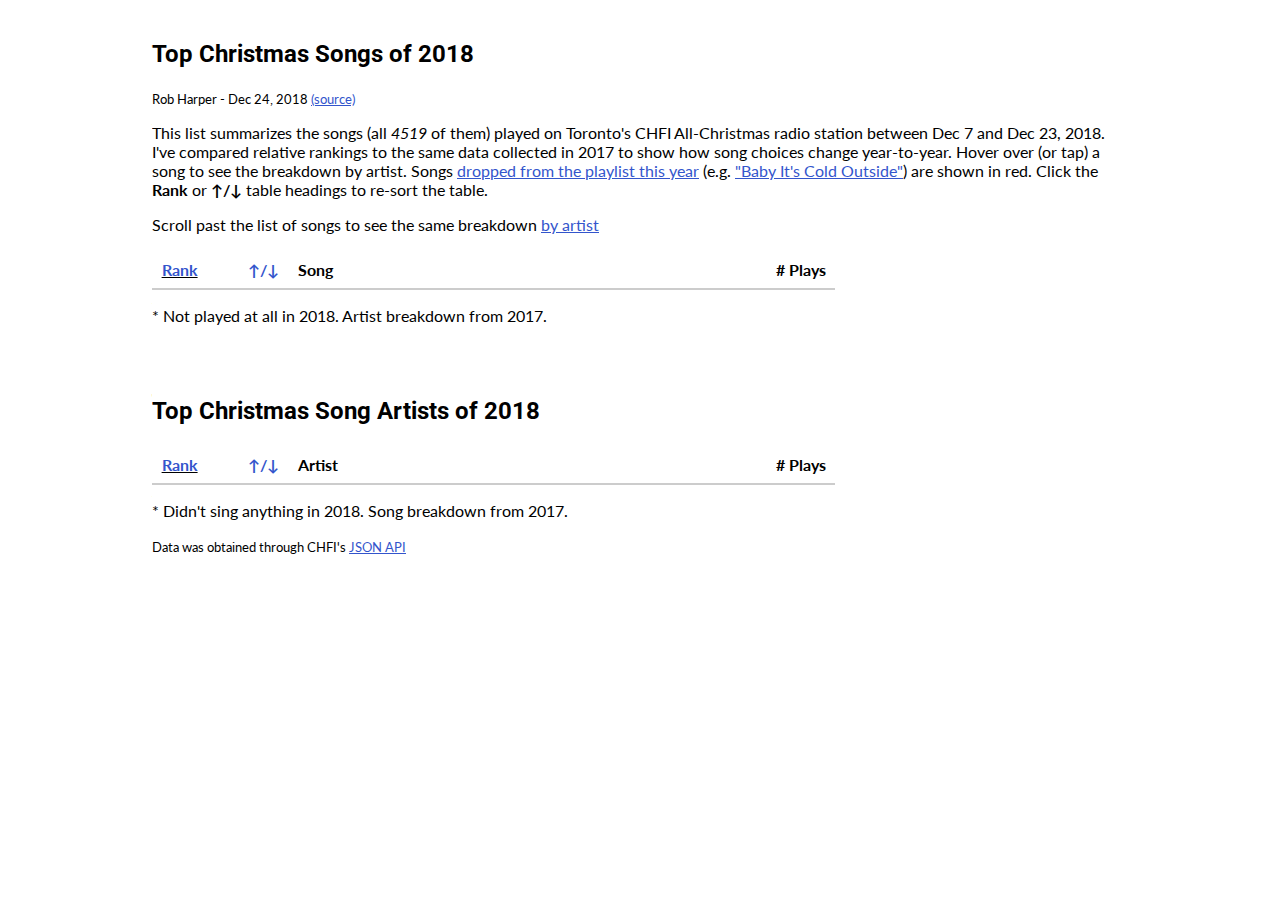
==== commit 2afbb417: "Typo" ====
--- a/docs/index.html
+++ b/docs/index.html
@@ -61,7 +61,7 @@
         <thead>
           <th class="rank selected"><a href="#">Rank</a></th>
           <th class="song-rank-change"><a href="#">&uarr;/&darr;</a></th>
-          <th class="song-name" colspan=2>Song</th>
+          <th class="song-name" colspan=2>Artist</th>
           <th class="play-count"># Plays</th>
         </thead>
         <tbody>
